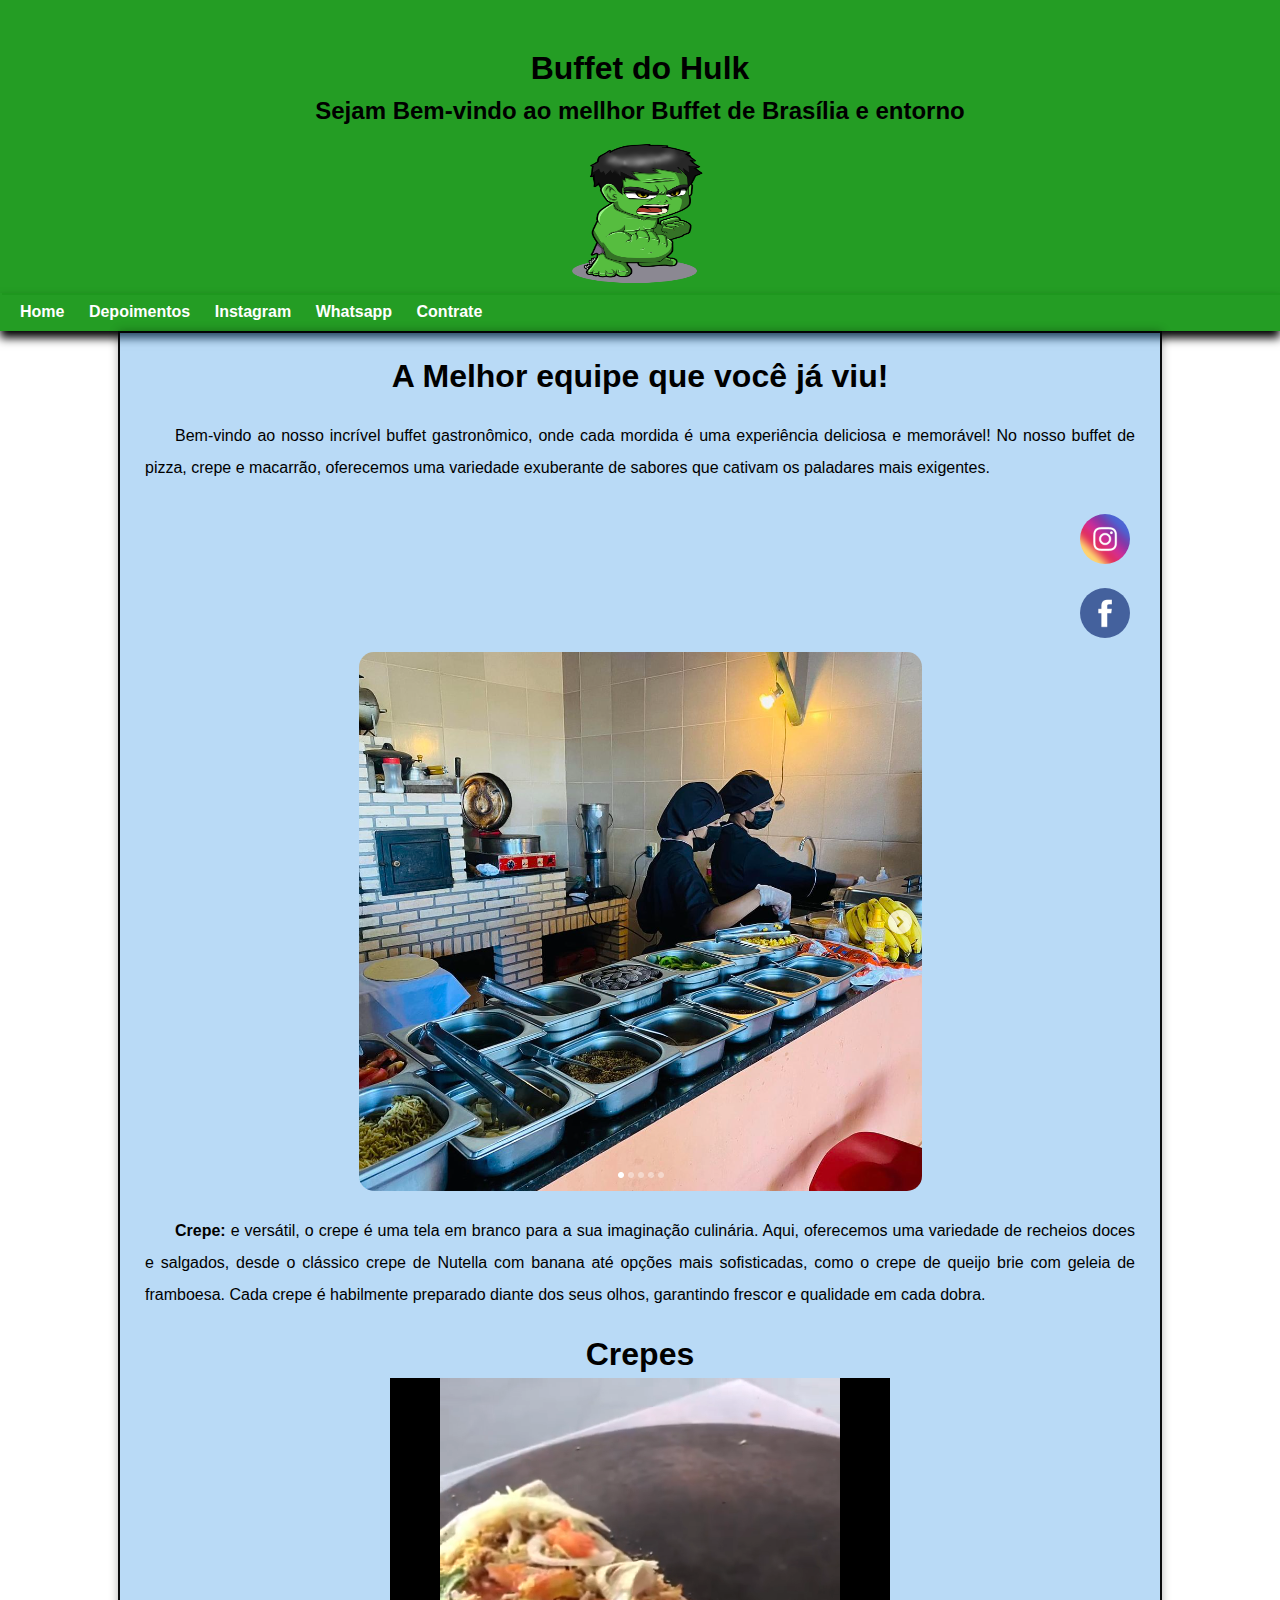
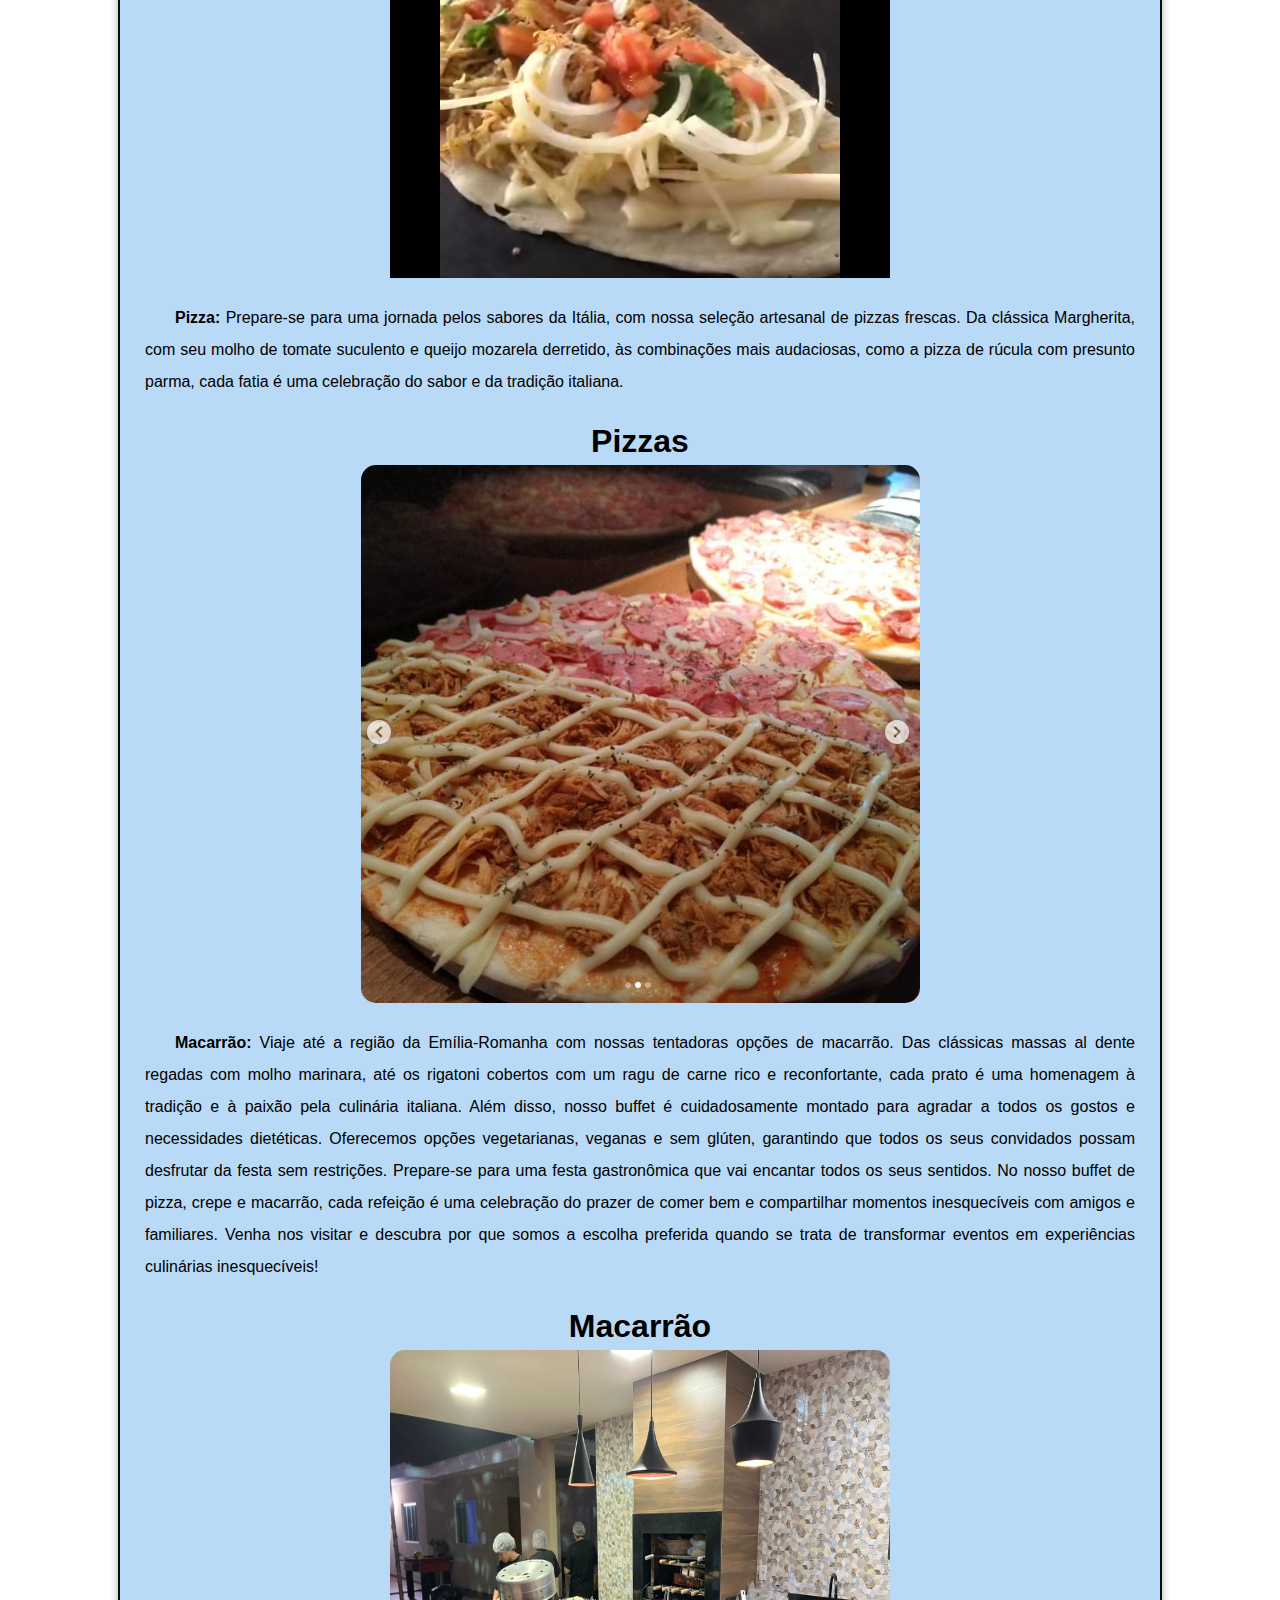
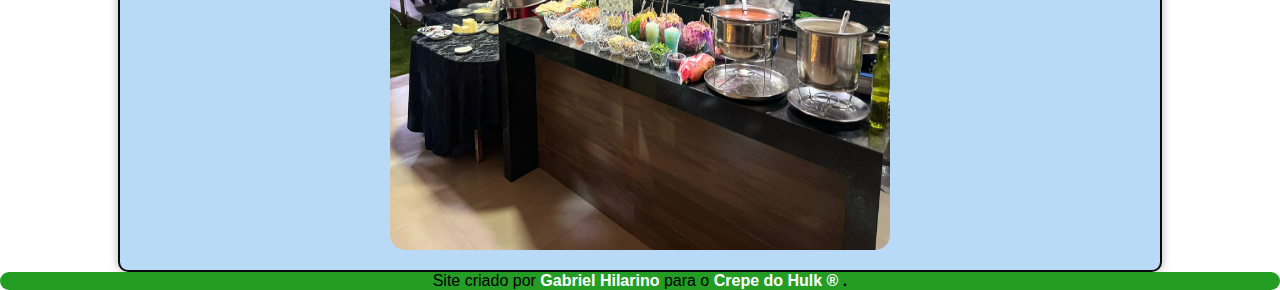
==== index.html @ 47b56201 "bora la" ====
<!DOCTYPE html>
<html lang="pt-br">
  <head>
    <meta charsert="UTF-8">
    <meta name="viewport" content="width=device-width,initial-scale=1.0">
    <link rel="stylesheet" href="style.css">
    <link rel="shortcut icon" href="imagens/favicon_io/favicon.ico" type="image/x-icon">
    <link rel="stylesheet" href="celular.css" media="screen and (orientation : portrait)">
    <title>Crepe do Hulk</title>
  </head>
  <header>
    <h1 id="buffet">Buffet do Hulk </h1>
    <h2>Sejam Bem-vindo ao mellhor Buffet de Brasília e entorno</h2>
    <br>

   <div class="hulkinho">
    <img src="imagens/hulkinho.png" alt="hulkinho" id="Hulk">
   </div>
   
  </header>
  <nav>
    <a href="index.html">Home</a>
    <a href="depoimentos.html">Depoimentos</a>
    <a href="https://www.instagram.com/crepedohulk?utm_source=ig_web_button_share_sheet&igsh=ZDNlZDc0MzIxNw==" target="_blank">Instagram</a>
    <a href="">Whatsapp</a>
    <a href="contrato.html">Contrate</a>
  </nav>
  <body>
    <main>

      
      <article>
        <h1 id="equipe">A Melhor equipe que você já viu!</h1>
        <p>Bem-vindo ao nosso incrível buffet gastronômico, onde cada mordida é uma experiência deliciosa e memorável! No nosso buffet de pizza, crepe e macarrão, oferecemos uma variedade exuberante de sabores que cativam os paladares mais exigentes.</p>

        <section id="redes-sociais">

          <a href="https://www.instagram.com/crepedohulk?utm_source=ig_web_button_share_sheet&igsh=ZDNlZDc0MzIxNw==" target="tela"><img src="imagens/logo-instagram.jpg"></a><br>
    
          <a href="https://www.facebook.com/profile.php?id=100002417385096&ref=xav_ig_profile_web" target="tela"><img src="imagens/logo-facebook.jpg"></a><br>
    
         </section>

        <div class="container">
          <img src="imagens/Captura de tela 2024-04-24 121944.png" alt="equipe">
        </div>
         
       
        <p><strong>Crepe:</strong> e versátil, o crepe é uma tela em branco para a sua imaginação culinária. Aqui, oferecemos uma variedade de recheios doces e salgados, desde o clássico crepe de Nutella com banana até opções mais sofisticadas, como o crepe de queijo brie com geleia de framboesa. Cada crepe é habilmente preparado diante dos seus olhos, garantindo frescor e qualidade em cada dobra.</p>
        <h1  id="crepe">Crepes</h1>

        
          <div class="video">
            
            <object width="500" height="500">
              <embed width="500" height="500" src="imagens/Snapinsta.app_video_GFQg_xCtZwR1o5ECALv3_j0mxRIMbkYLAAAF.mp4">
            </object>

            
            <p><strong>Pizza:</strong> Prepare-se para uma jornada pelos sabores da Itália, com nossa seleção artesanal de pizzas frescas. Da clássica Margherita, com seu molho de tomate suculento e queijo mozarela derretido, às combinações mais audaciosas, como a pizza de rúcula com presunto parma, cada fatia é uma celebração do sabor e da tradição italiana.</p>
            <h1 id="crepe">Pizzas</h1>

            <div class="pizzas">
              <img src="imagens/Captura de tela 2024-04-22 204821.png" alt="pizza">
            </div>

        
        <p><strong>Macarrão:</strong> Viaje até a região da Emília-Romanha com nossas tentadoras opções de macarrão. Das clássicas massas al dente regadas com molho marinara, até os rigatoni cobertos com um ragu de carne rico e reconfortante, cada prato é uma homenagem à tradição e à paixão pela culinária italiana.

          Além disso, nosso buffet é cuidadosamente montado para agradar a todos os gostos e necessidades dietéticas. Oferecemos opções vegetarianas, veganas e sem glúten, garantindo que todos os seus convidados possam desfrutar da festa sem restrições.
          
          Prepare-se para uma festa gastronômica que vai encantar todos os seus sentidos. No nosso buffet de pizza, crepe e macarrão, cada refeição é uma celebração do prazer de comer bem e compartilhar momentos inesquecíveis com amigos e familiares.
          
          Venha nos visitar e descubra por que somos a escolha preferida quando se trata de transformar eventos em experiências culinárias inesquecíveis!</p>
          <h1 id="crepe">Macarrão</h1>

          <div class="macarrao">
            <img src="imagens/WhatsApp Image 2024-04-24 at 15.37.51.jpeg" id="maca"  alt="mesa">
          </div>

          
          

      </article>
    </main>

    <footer>Site criado por <strong><a href="https://github.com/gabrielhilarino" target="_blank">Gabriel Hilarino</a></strong> para o <strong><a href="https://www.instagram.com/crepedohulk?utm_source=ig_web_button_share_sheet&igsh=ZDNlZDc0MzIxNw==" target="_blank">Crepe do Hulk ® </a>.</strong>
    </footer>

  </body>
</html>
---- style.css ----
@charset "UTF-8";

*{
margin: 0px;
padding: 0px;
font-family: Arial, Helvetica, sans-serif;
}
header{
    text-align: center;
    padding-top: 40px;
    min-height: 150px;
    background-color: rgba(28, 153, 28, 0.966);
    box-shadow: 2px 2px rgba(0, 0, 0, 0.699);
}
p{
    padding: 5px;
    text-align: justify;
    margin: 15px 0px ;
    text-align: justify;
    text-indent: 30px;
    line-height: 2em;
    font-size: 1em;
}
h1#equipe{
    text-align: center;
    padding: 5px;
}
main{
    padding: 20px;
    background-color: rgba(85, 166, 233, 0.411);
    border: 2px solid rgba(0, 0, 0, 0.945);
    box-shadow: 0px 0px 10px rgba(0, 0, 0, 0.308);
    max-width: 1000px;
    min-width: 300px;
    margin: auto;
    border-bottom-left-radius: 10px;
    border-bottom-right-radius:10px;
}
.container ,img{
     text-align: center;
     border-radius: 15px;
     
}
nav{
    background-color: rgba(28, 153, 28, 0.966) ;
    padding: 10px;
    box-shadow: 0px 7px 9px black;
}
nav > a{
    color: white;
    text-decoration: none;
    padding: 10px;
    font-weight: bold;
    border-radius: 5px;
   }
   nav > a:hover{
    background-color: black;
    color: red;
    transition-duration: 1s;
   }
   h1#crepe{
    text-align: center;
    padding: 5px;
   }
 .video , object{
    text-align: center;
   

 }
 h1#buffet{
    padding: 10px;
 }
 .macarrao ,img{
    text-align: center;
    
 }

 section#redes-sociais{
    text-align: right;
}
section#redes-sociais img:hover{
    border: 2px solid rgba(226, 14, 14, 0.575);
    transform: translate(-3px , -3px);
}
section#redes-sociais img{
    width: 50px;
    margin: 10px;
    border-radius: 50%;
    box-shadow: 2px , 2px, 5px, solid rgba(0, 0, 0, 0.555);
    box-sizing: border-box;
}
footer{

    color:black;
    background-color:rgba(28, 153, 28, 0.966);
    text-align: center;
    border-radius: 15px;

}
footer a{
    text-decoration: none;
    color: white;
}
.hulkinho,img#Hulk{
    width: 150px;
    height: 150px;
    display: block;
    margin: 0px auto;
}
.macarrao ,img#maca{
    height: 500px;
    width: 500px;
    display: block;
    margin: 0px auto;
    
   
}
.Elton img#eltinho{
    display: block;
    margin: 0px auto;

}
.video2{
    
    height: 500px;
    width: 500px;
    display: block;
    margin: 0px auto;
    border-radius: 15px;
   

}
h2#local{
    text-align: center;
}
---- celular.css ----
@charset "UTF-8";

    img {
        width: 300px;
        height: 500px;
    }
    .macarrao ,img#maca{
        display: block;
        margin: 0px auto;
        width: 300px;
        height: 500px;
    }
    section#redes-sociais{
        text-align: right;
    }
    section#redes-sociais img:hover{
        border: 2px solid rgba(226, 14, 14, 0.575);
        transform: translate(-3px , -3px);
    }
    section#redes-sociais img{
        width: 50px;
        height: 90px;
        margin: 10px;
        border-radius: 50%;
        box-shadow: 2px , 2px, 5px, solid rgba(0, 0, 0, 0.555);
        box-sizing: border-box;
    }
    .video,object,embed{
        
        width: 300px;
        height: 400px;
       
    
     }
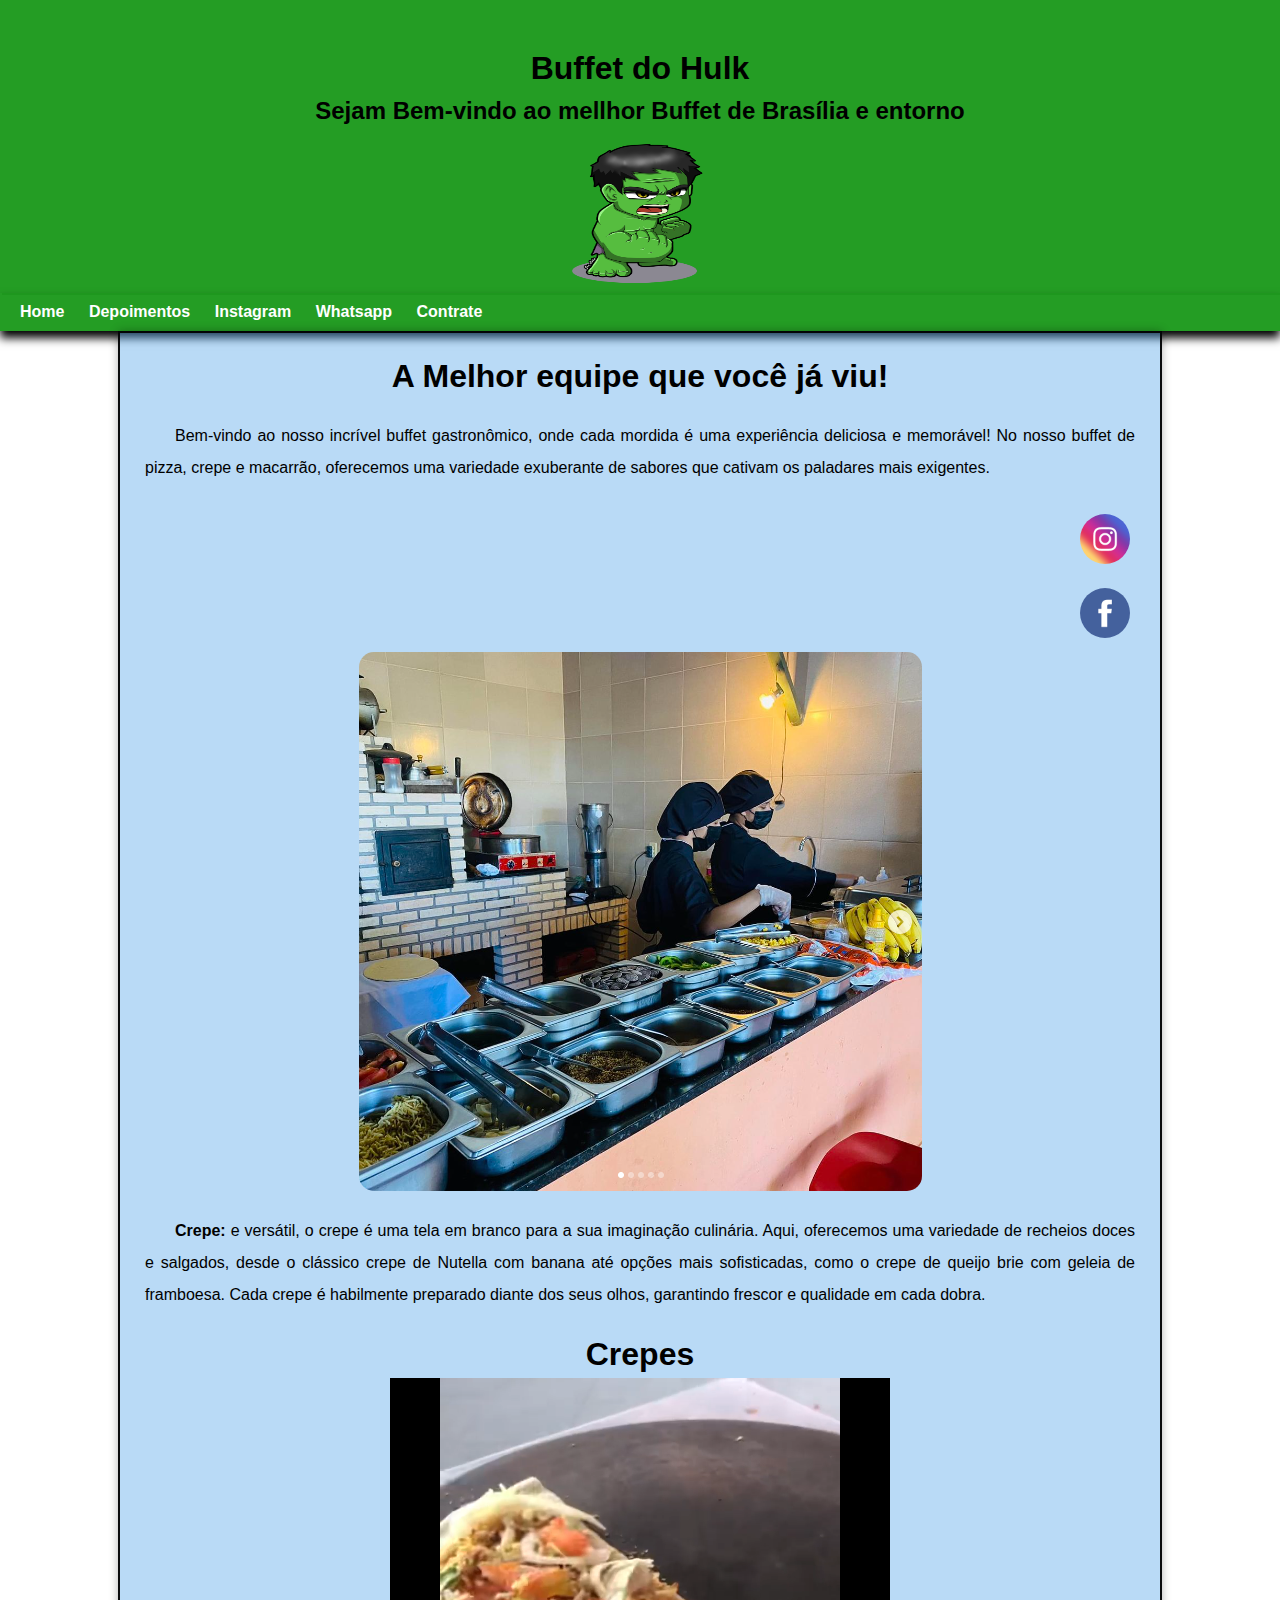
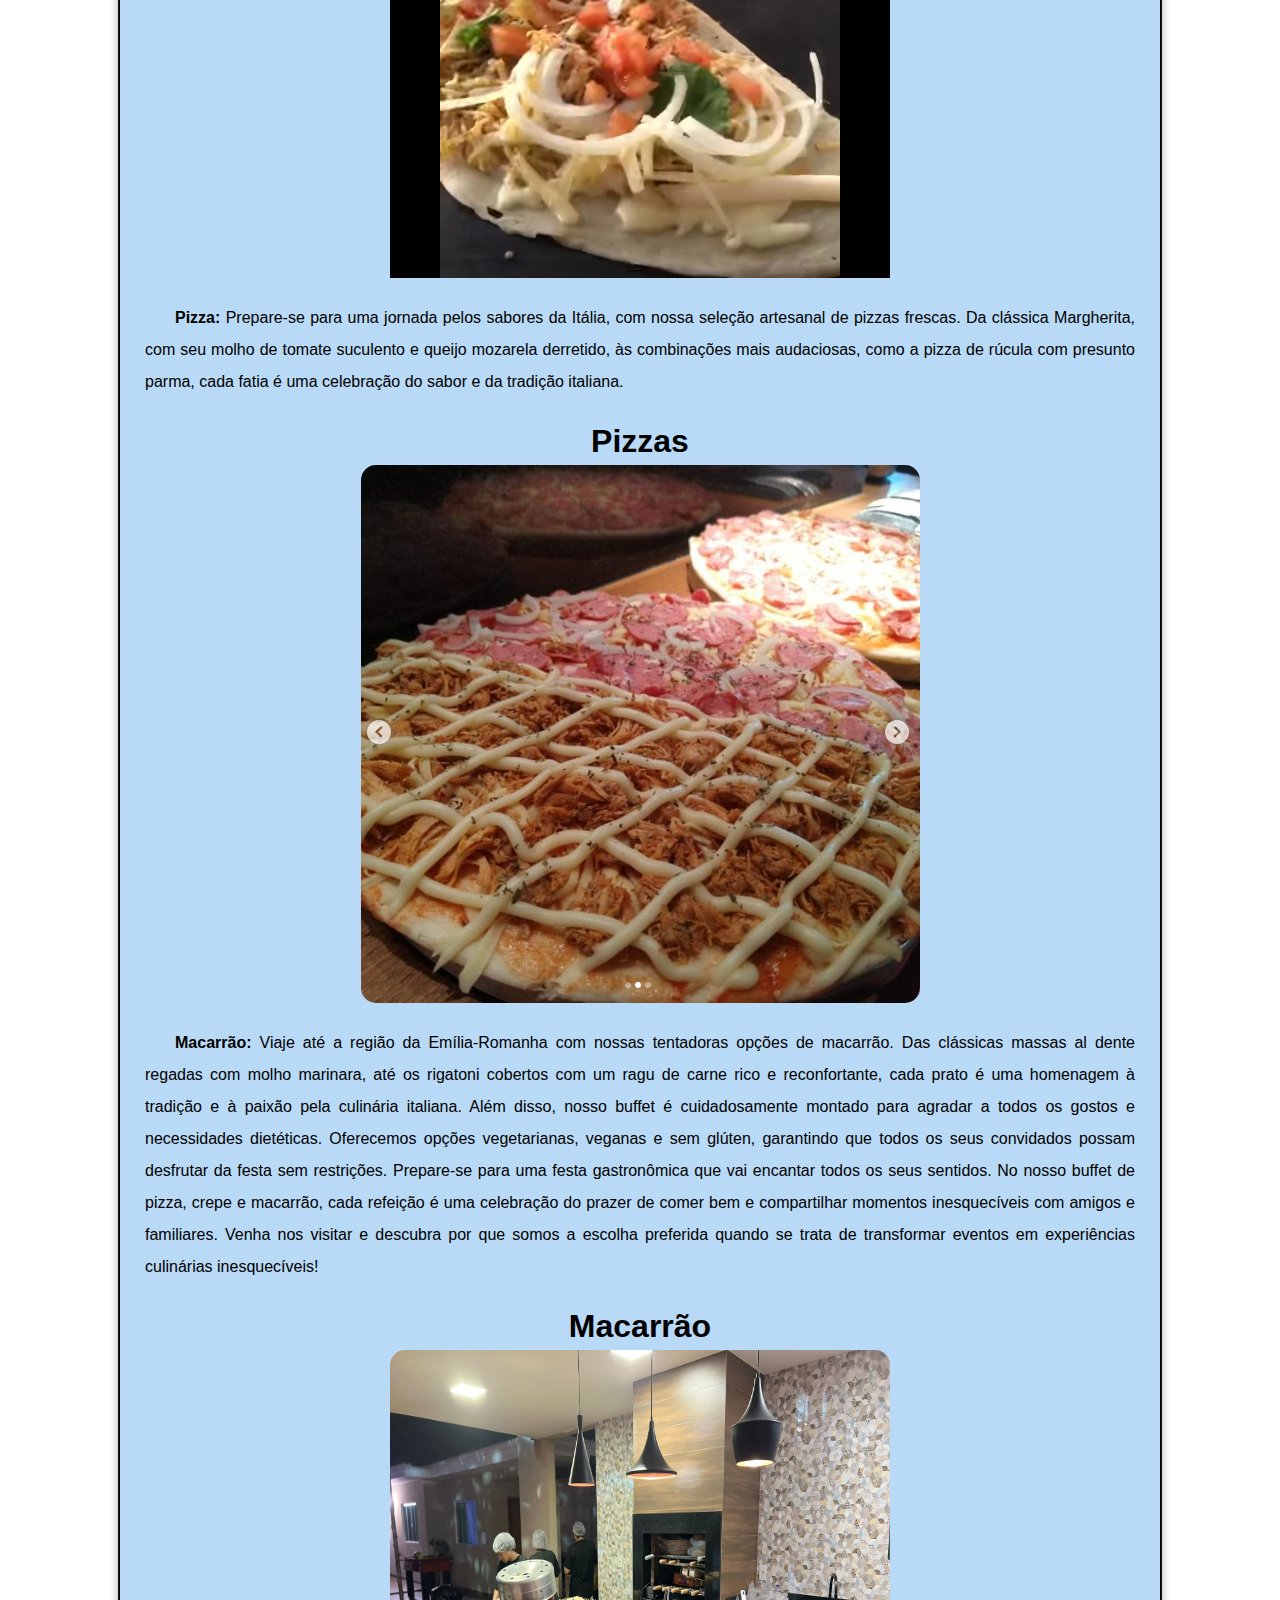
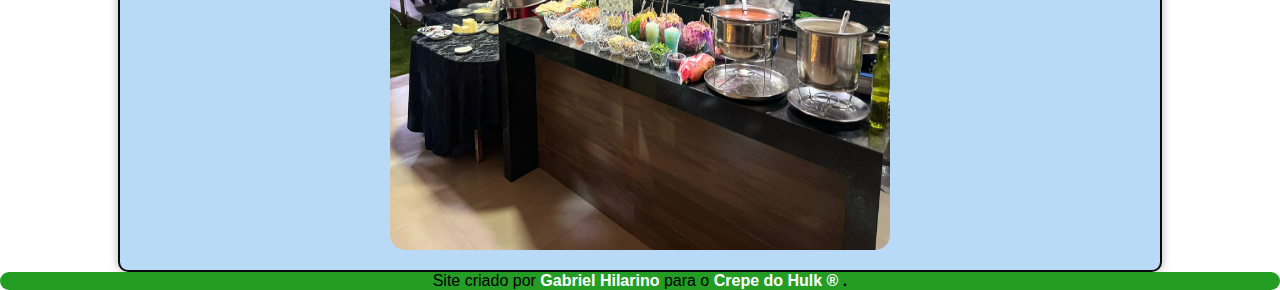
==== commit dfe030e8: "Testando" ====
--- a/index.html
+++ b/index.html
@@ -5,7 +5,7 @@
     <meta name="viewport" content="width=device-width,initial-scale=1.0">
     <link rel="stylesheet" href="style.css">
     <link rel="shortcut icon" href="imagens/favicon_io/favicon.ico" type="image/x-icon">
-    <link rel="stylesheet" href="celular.css" media="screen and (orientation : portrait)">
+    
     <title>Crepe do Hulk</title>
   </head>
   <header>
--- a/style.css
+++ b/style.css
@@ -133,3 +133,50 @@
 h2#local{
     text-align: center;
 }
+
+/* Tela para Celular*/
+@media screen and (max-width: 575px) {
+
+
+    *{
+        margin: 0px;
+        padding: 0px;
+        width: 100%;
+    }
+
+    header{
+        width: 100%;
+    }
+
+  main{
+    max-width: 460px;
+    min-width: 300px;
+    padding: 8px;
+    display: block;
+    margin: auto;
+  
+  }
+   
+    .macarrao ,img#maca{
+        height: 500px;
+        width: 465px;
+        display: block;
+        margin: 0px auto;
+        
+       
+    }
+    .video2{
+    
+        height: 500px;
+        width: 100%;
+        display: block;
+        margin: 0px auto;
+        border-radius: 15px;
+       
+    
+    }
+    #icadastro{
+        display: block;
+        margin: auto;
+    }
+}
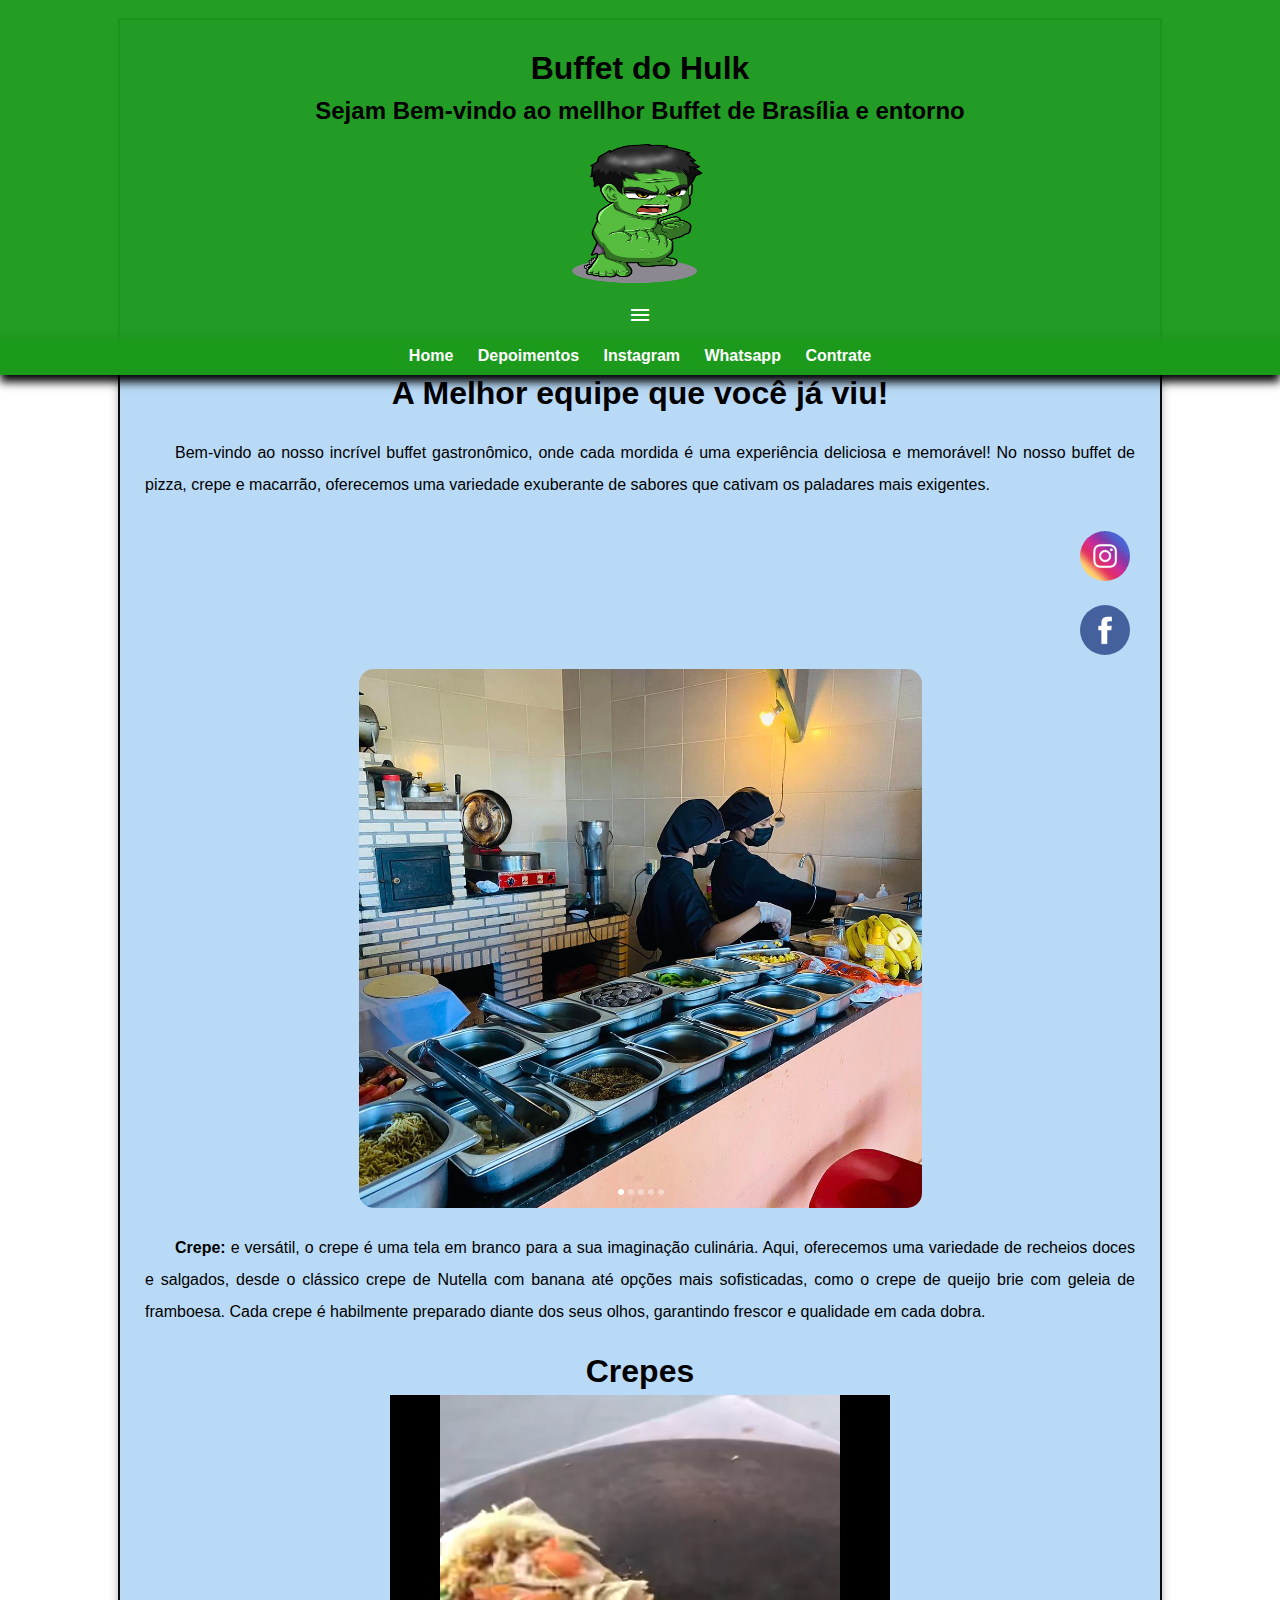
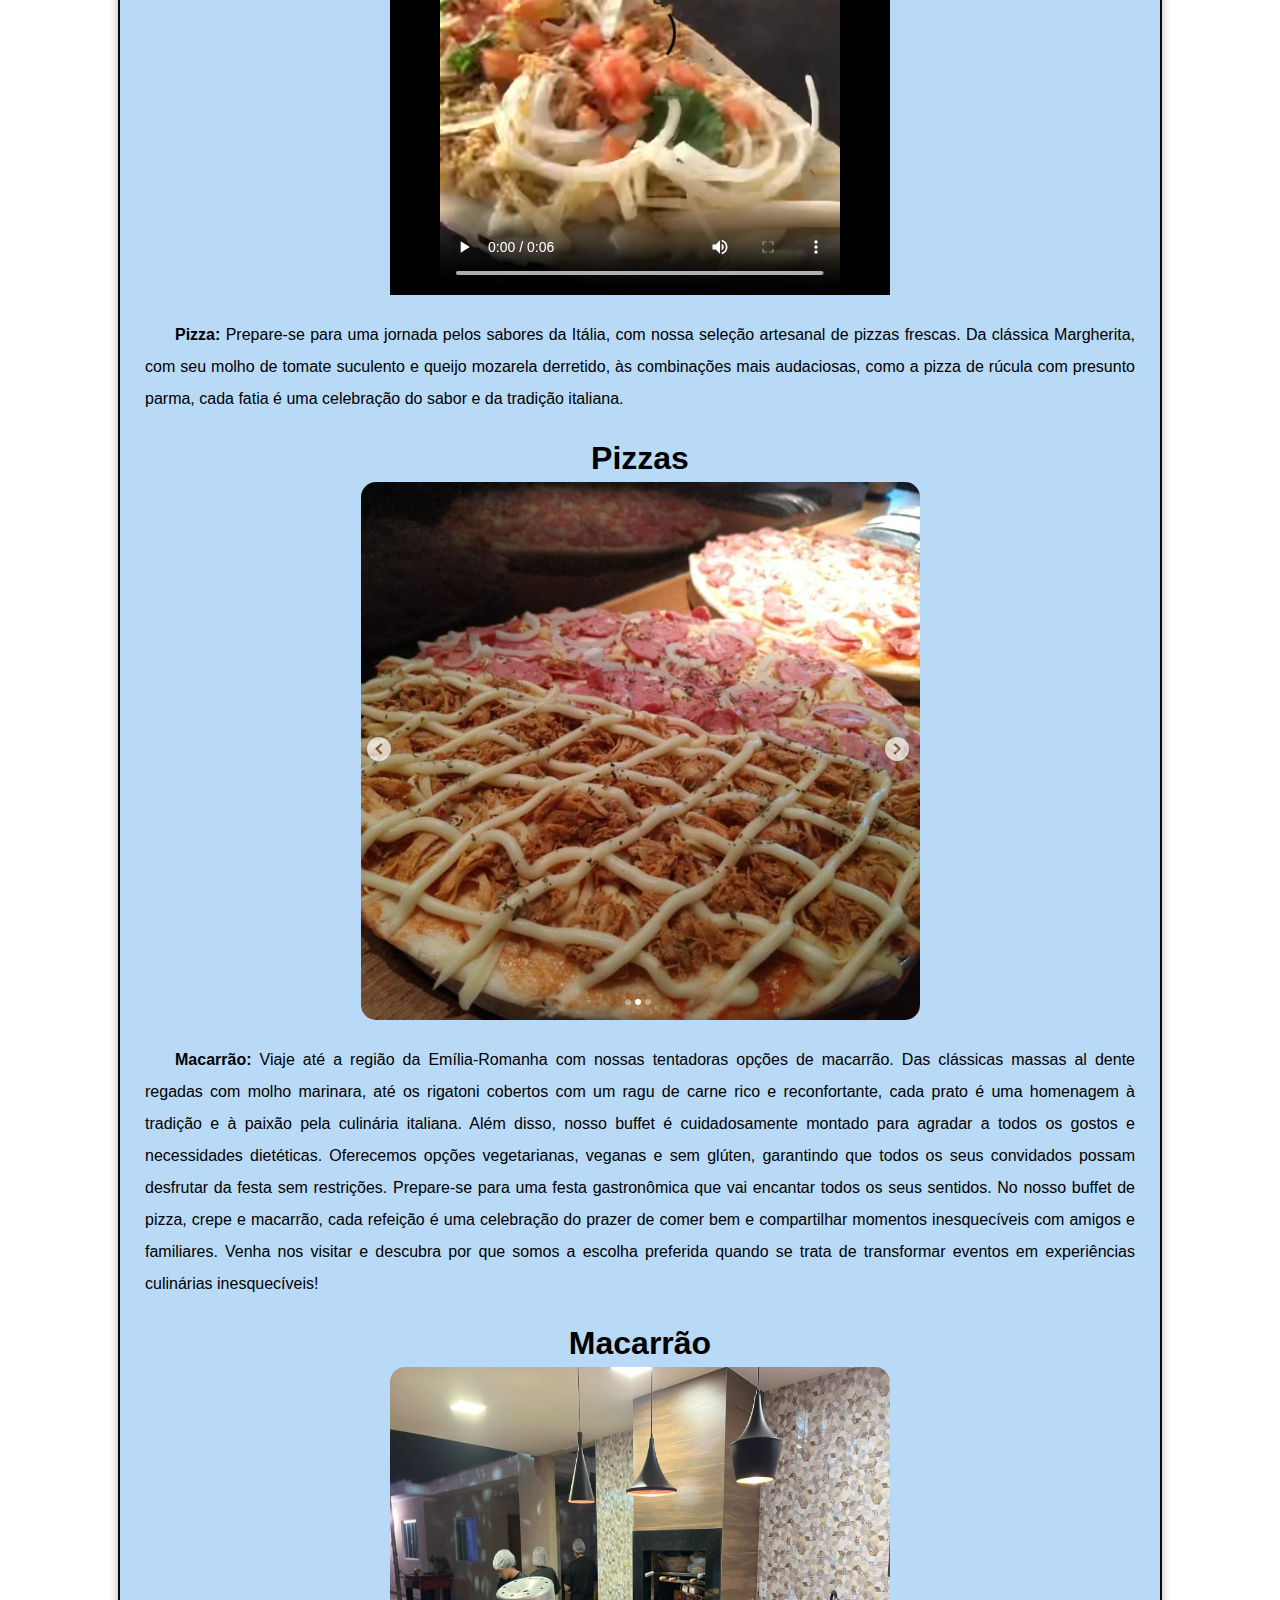
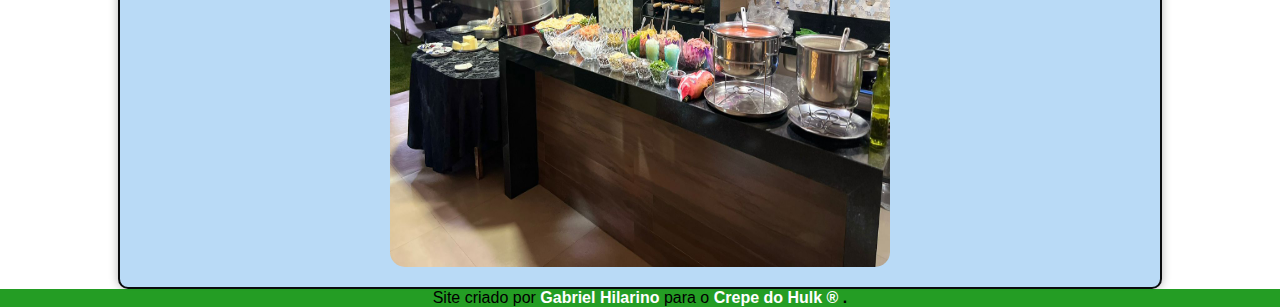
==== commit f68dc0d6: "menu" ====
--- a/index.html
+++ b/index.html
@@ -7,6 +7,7 @@
     <link rel="shortcut icon" href="imagens/favicon_io/favicon.ico" type="image/x-icon">
     
     <title>Crepe do Hulk</title>
+    <link rel="stylesheet" href="https://fonts.googleapis.com/css2?family=Material+Symbols+Outlined:opsz,wght,FILL,GRAD@20..48,100..700,0..1,-50..200" />
   </head>
   <header>
     <h1 id="buffet">Buffet do Hulk </h1>
@@ -16,8 +17,12 @@
    <div class="hulkinho">
     <img src="imagens/hulkinho.png" alt="hulkinho" id="Hulk">
    </div>
-   
-  </header>
+
+   <span class="material-symbols-outlined" id="iburguer" onclick="clickMenu()">
+    menu
+    </span>
+
+<menu id="itens">
   <nav>
     <a href="index.html">Home</a>
     <a href="depoimentos.html">Depoimentos</a>
@@ -25,6 +30,12 @@
     <a href="">Whatsapp</a>
     <a href="contrato.html">Contrate</a>
   </nav>
+</menu>
+   
+  </header>
+  <br>
+  
+  
   <body>
     <main>
 
@@ -86,6 +97,14 @@
 
     <footer>Site criado por <strong><a href="https://github.com/gabrielhilarino" target="_blank">Gabriel Hilarino</a></strong> para o <strong><a href="https://www.instagram.com/crepedohulk?utm_source=ig_web_button_share_sheet&igsh=ZDNlZDc0MzIxNw==" target="_blank">Crepe do Hulk ® </a>.</strong>
     </footer>
-
+<script>
+    function clickMenu(){
+      if(itens.style.display == 'block'){
+        itens.style.display = 'none'
+      }else{
+        itens.style.display = 'block'
+      }
+    }
+</script>
   </body>
 </html>--- a/style.css
+++ b/style.css
@@ -5,12 +5,23 @@
 padding: 0px;
 font-family: Arial, Helvetica, sans-serif;
 }
+span#iburguer{
+    color: white;
+    padding: 10px;
+}
+span#iburguer:hover{
+    background-color: black;
+    color: red;
+    
+}
 header{
+    width: 100%;
+    float: left;
     text-align: center;
     padding-top: 40px;
     min-height: 150px;
     background-color: rgba(28, 153, 28, 0.966);
-    box-shadow: 2px 2px rgba(0, 0, 0, 0.699);
+    
 }
 p{
     padding: 5px;
@@ -24,6 +35,7 @@
 h1#equipe{
     text-align: center;
     padding: 5px;
+    padding-top: 5px;
 }
 main{
     padding: 20px;
@@ -94,7 +106,7 @@
     color:black;
     background-color:rgba(28, 153, 28, 0.966);
     text-align: center;
-    border-radius: 15px;
+    
 
 }
 footer a{
@@ -134,49 +146,55 @@
     text-align: center;
 }
 
-/* Tela para Celular*/
-@media screen and (max-width: 575px) {
-
-
-    *{
-        margin: 0px;
-        padding: 0px;
-        width: 100%;
-    }
-
-    header{
-        width: 100%;
-    }
-
-  main{
-    max-width: 460px;
-    min-width: 300px;
-    padding: 8px;
-    display: block;
-    margin: auto;
-  
-  }
-   
-    .macarrao ,img#maca{
-        height: 500px;
-        width: 465px;
-        display: block;
-        margin: 0px auto;
-        
+/* Para Celulares */
+
+   @media screen and (min-width: 300px) and (max-width: 600px) {
+
+        *{
+            width: 100%;
+        }
        
-    }
-    .video2{
-    
-        height: 500px;
-        width: 100%;
-        display: block;
-        margin: 0px auto;
-        border-radius: 15px;
-       
-    
-    }
-    #icadastro{
+    
+      main{
+        max-width: 390px;
+        padding: 8px;
         display: block;
         margin: auto;
-    }
-}
+      
+      }
+       
+        .macarrao ,img#maca{
+            width: 100%;
+            display: block;
+            margin: 0px auto;
+            
+           
+        }
+        .video2{
+        
+            height: 500px;
+            width: 100%;
+            display: block;
+            margin: 0px auto;
+            border-radius: 15px;
+           
+        
+        }
+        #icadastro{
+            display: block;
+            margin: auto;
+        }
+        section#redes-sociais img{
+    
+            margin: 20px;
+            margin-right: 10px;
+           
+        }
+        html,body,main{
+            width: 100%;
+            display: block;
+            margin: auto;
+            text-align: center;
+        }
+       
+    } 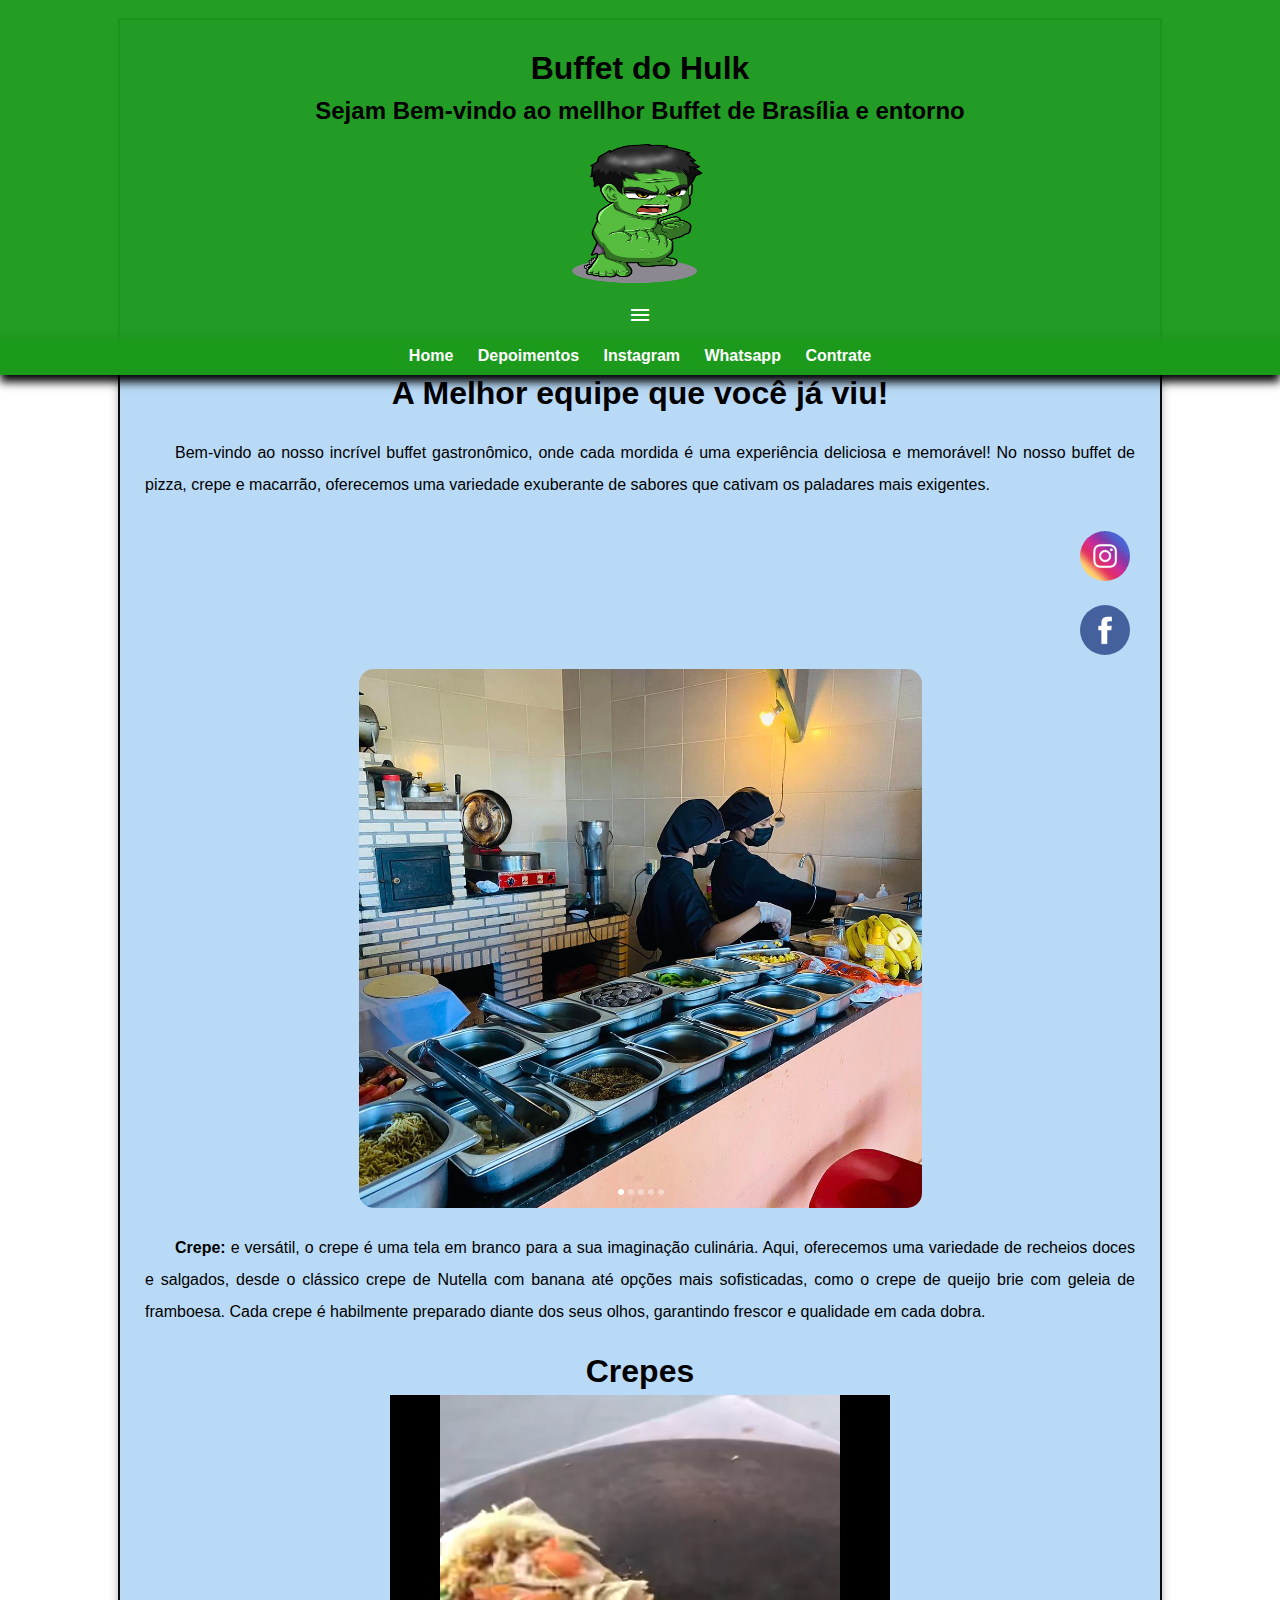
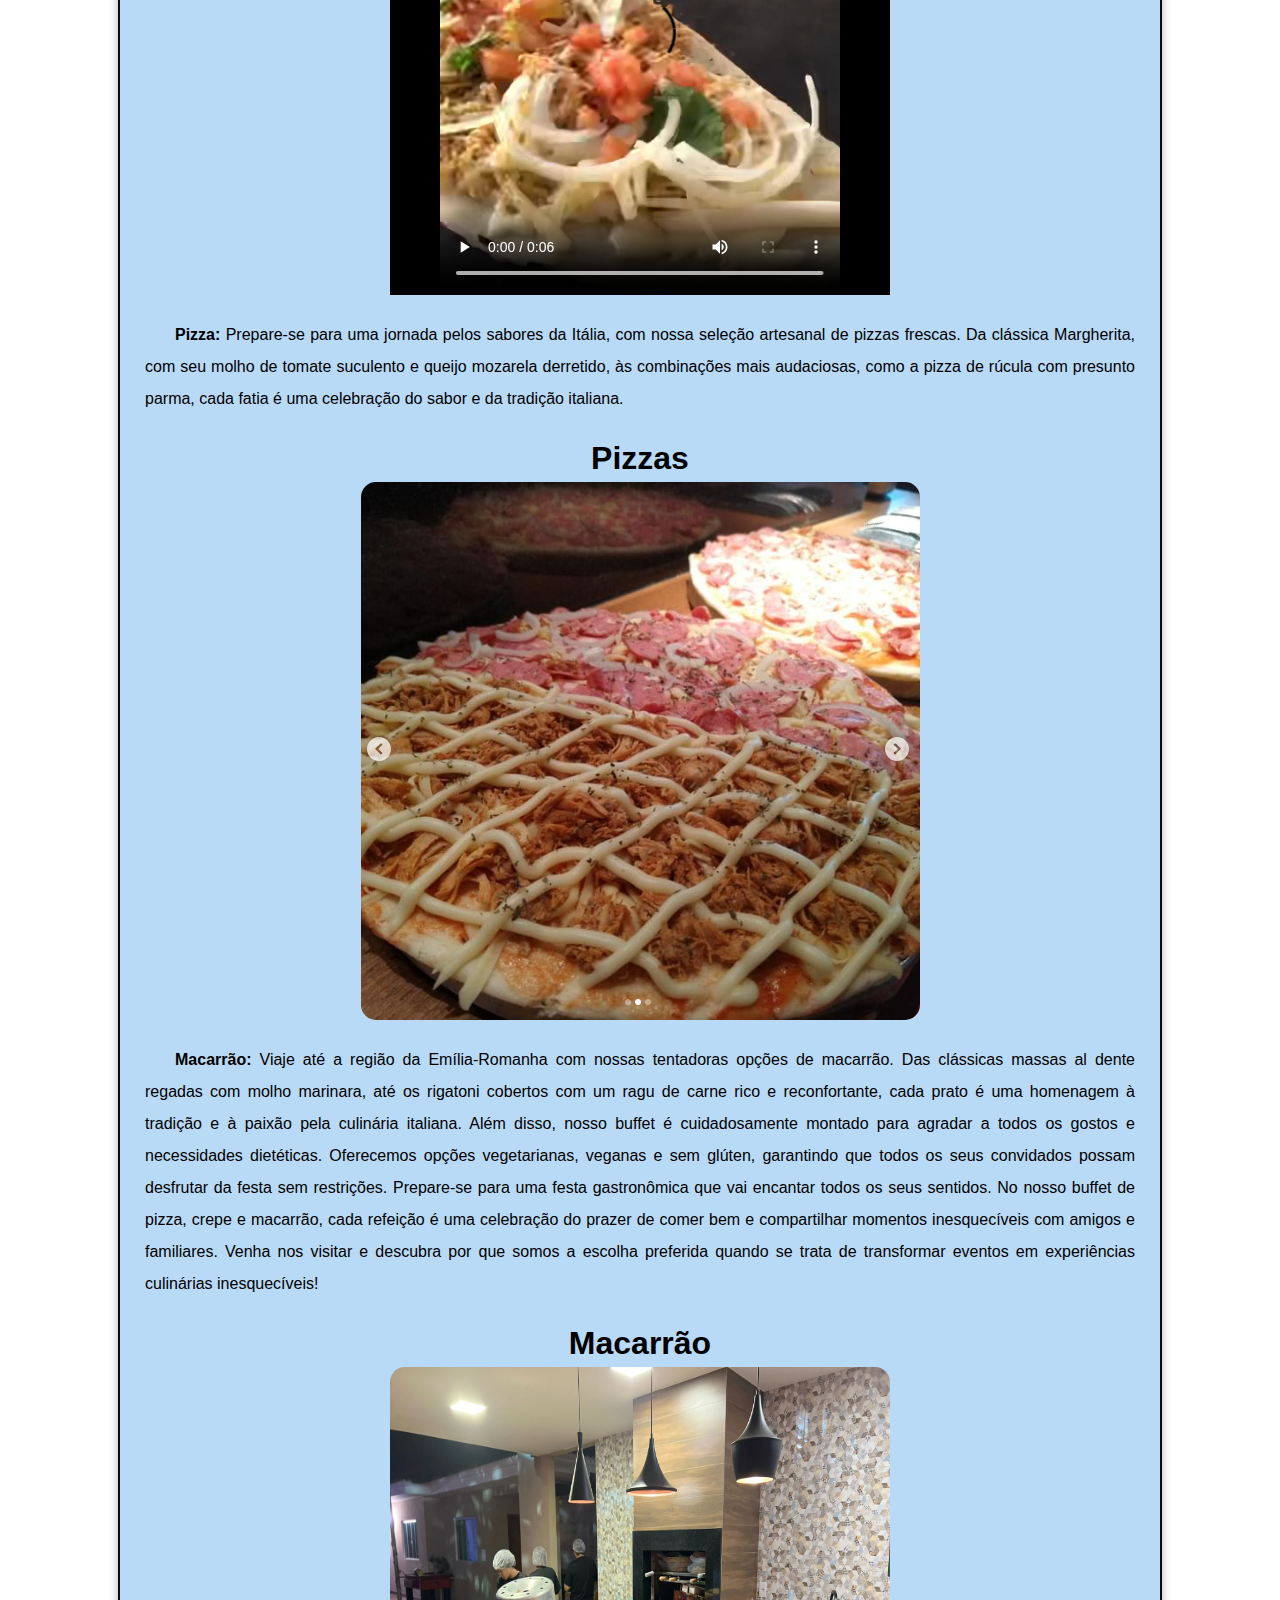
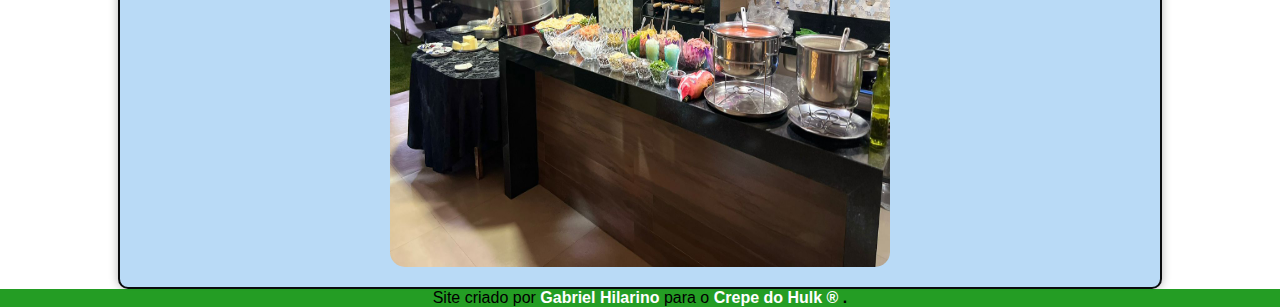
==== commit 2befc42f: "Vamos pra cima" ====
--- a/index.html
+++ b/index.html
@@ -40,7 +40,7 @@
     <main>
 
       
-      <article>
+      <article >
         <h1 id="equipe">A Melhor equipe que você já viu!</h1>
         <p>Bem-vindo ao nosso incrível buffet gastronômico, onde cada mordida é uma experiência deliciosa e memorável! No nosso buffet de pizza, crepe e macarrão, oferecemos uma variedade exuberante de sabores que cativam os paladares mais exigentes.</p>
 
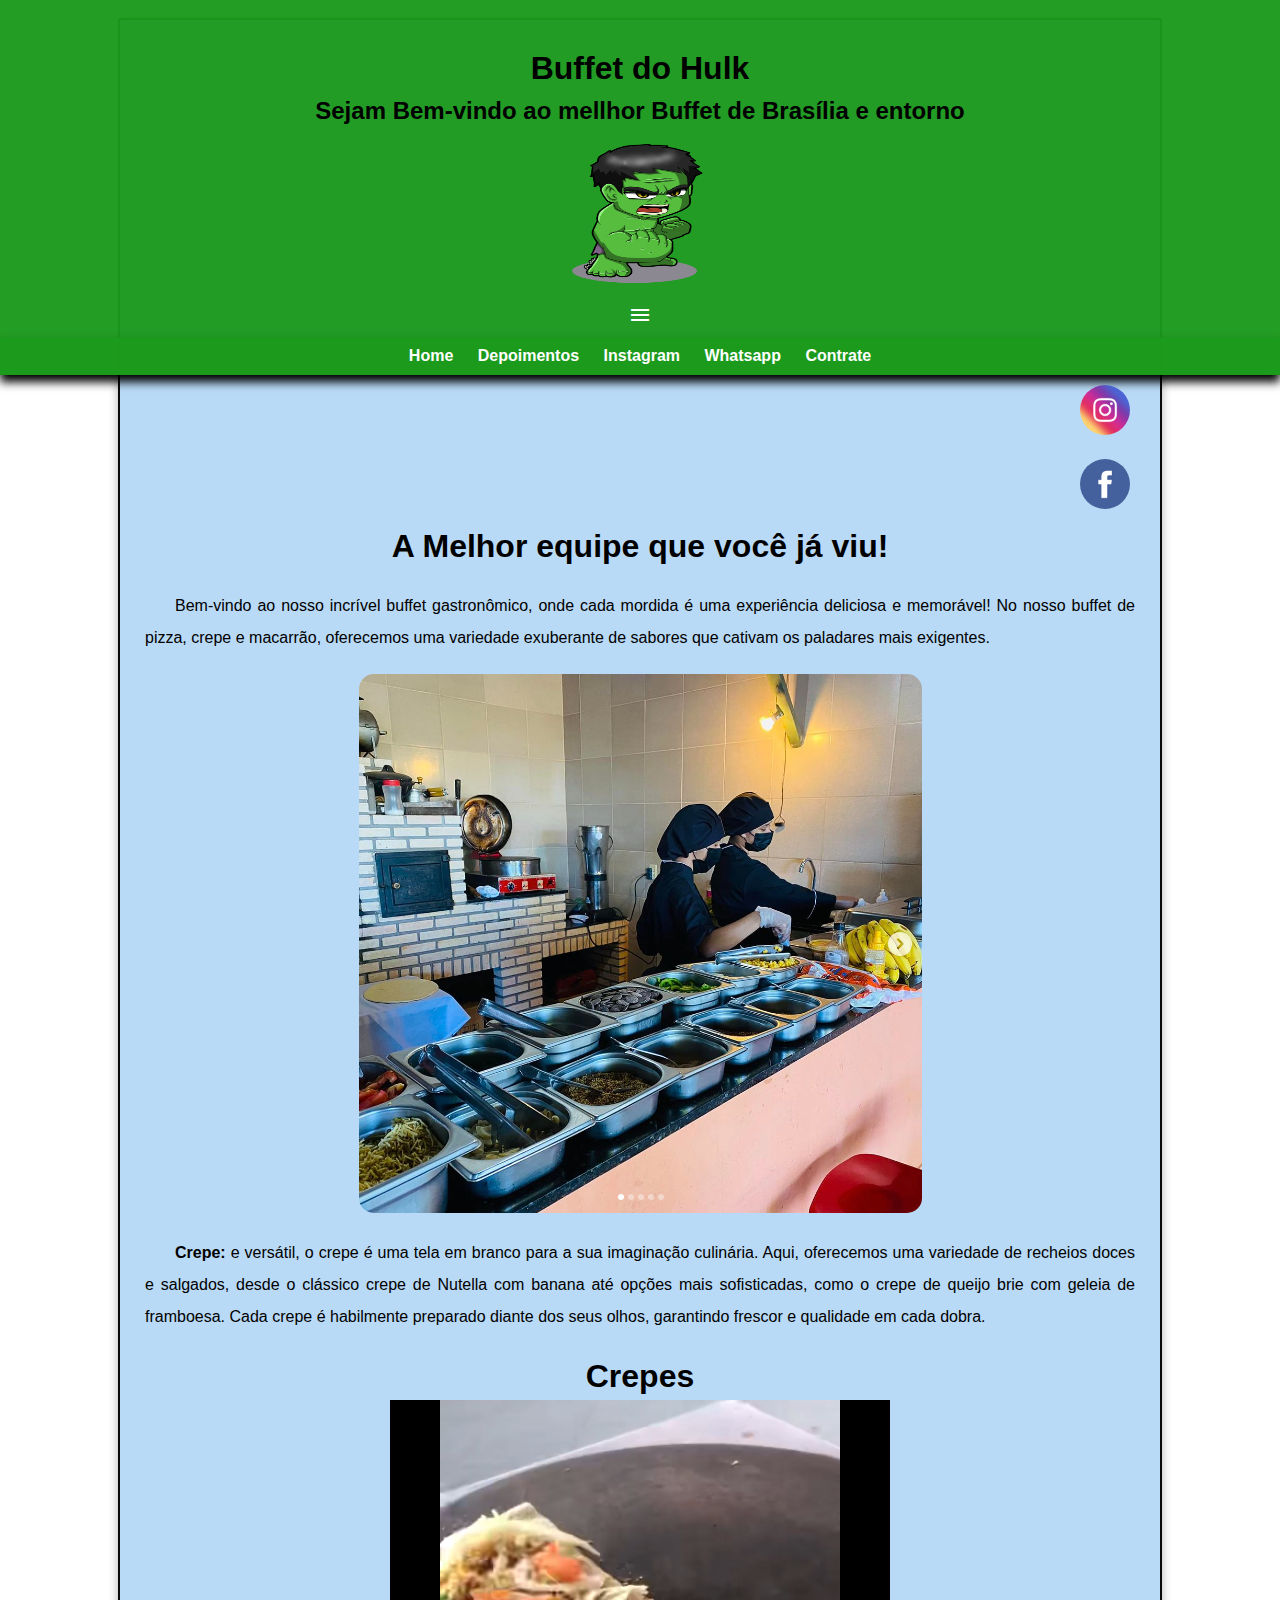
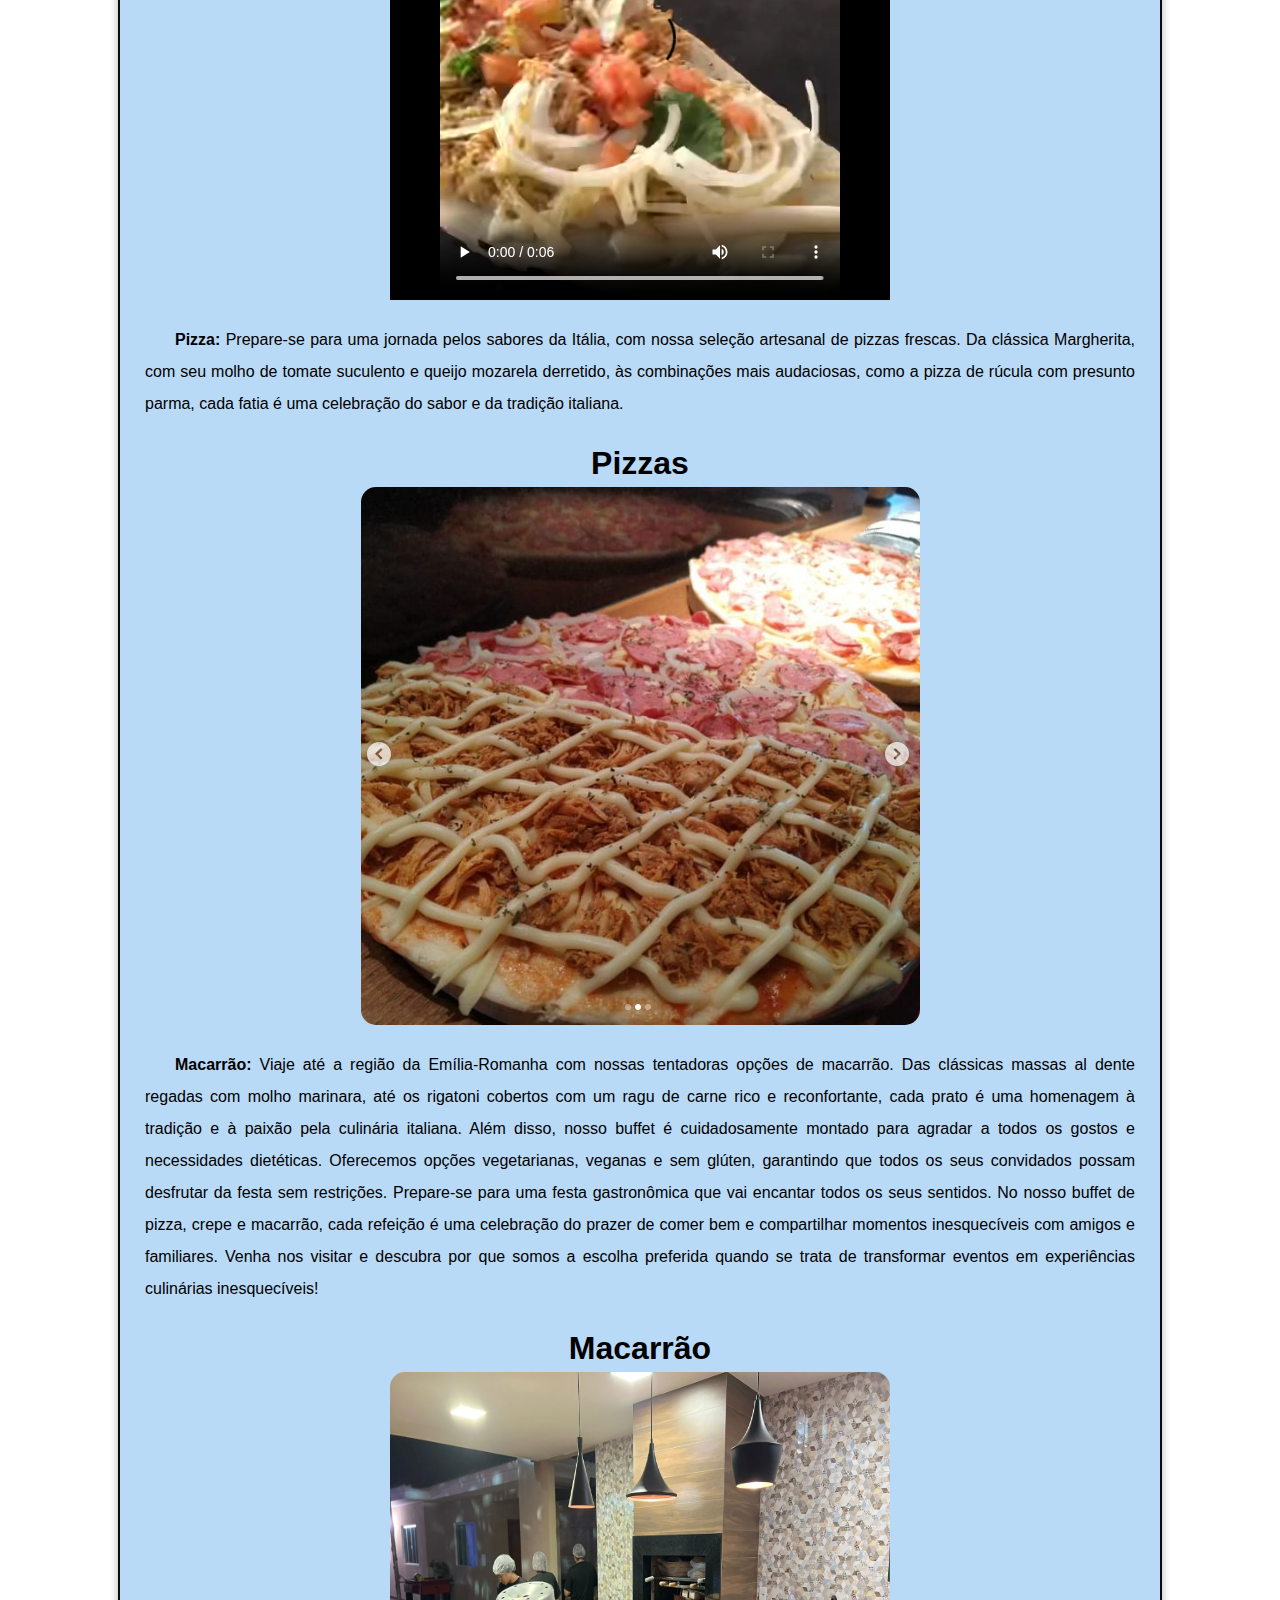
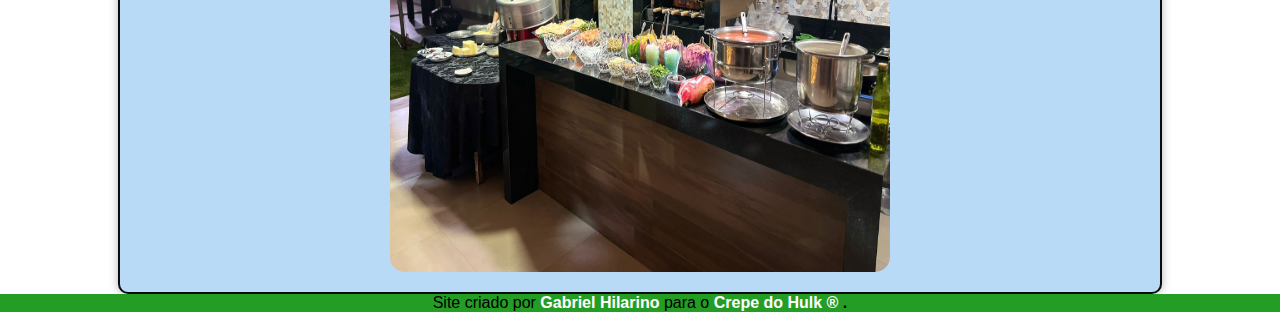
==== commit e7bfd2bf: "tey" ====
--- a/index.html
+++ b/index.html
@@ -38,19 +38,21 @@
   
   <body>
     <main>
+      
+      <section id="redes-sociais">
+
+        <a href="https://www.instagram.com/crepedohulk?utm_source=ig_web_button_share_sheet&igsh=ZDNlZDc0MzIxNw==" target="tela"><img src="imagens/logo-instagram.jpg"></a><br>
+  
+        <a href="https://www.facebook.com/profile.php?id=100002417385096&ref=xav_ig_profile_web" target="tela"><img src="imagens/logo-facebook.jpg"></a><br>
+  
+       </section>
 
       
-      <article >
+      
         <h1 id="equipe">A Melhor equipe que você já viu!</h1>
         <p>Bem-vindo ao nosso incrível buffet gastronômico, onde cada mordida é uma experiência deliciosa e memorável! No nosso buffet de pizza, crepe e macarrão, oferecemos uma variedade exuberante de sabores que cativam os paladares mais exigentes.</p>
 
-        <section id="redes-sociais">
-
-          <a href="https://www.instagram.com/crepedohulk?utm_source=ig_web_button_share_sheet&igsh=ZDNlZDc0MzIxNw==" target="tela"><img src="imagens/logo-instagram.jpg"></a><br>
-    
-          <a href="https://www.facebook.com/profile.php?id=100002417385096&ref=xav_ig_profile_web" target="tela"><img src="imagens/logo-facebook.jpg"></a><br>
-    
-         </section>
+        
 
         <div class="container">
           <img src="imagens/Captura de tela 2024-04-24 121944.png" alt="equipe">
@@ -92,7 +94,7 @@
           
           
 
-      </article>
+      
     </main>
 
     <footer>Site criado por <strong><a href="https://github.com/gabrielhilarino" target="_blank">Gabriel Hilarino</a></strong> para o <strong><a href="https://www.instagram.com/crepedohulk?utm_source=ig_web_button_share_sheet&igsh=ZDNlZDc0MzIxNw==" target="_blank">Crepe do Hulk ® </a>.</strong>
--- a/style.css
+++ b/style.css
@@ -32,6 +32,7 @@
     line-height: 2em;
     font-size: 1em;
 }
+
 h1#equipe{
     text-align: center;
     padding: 5px;
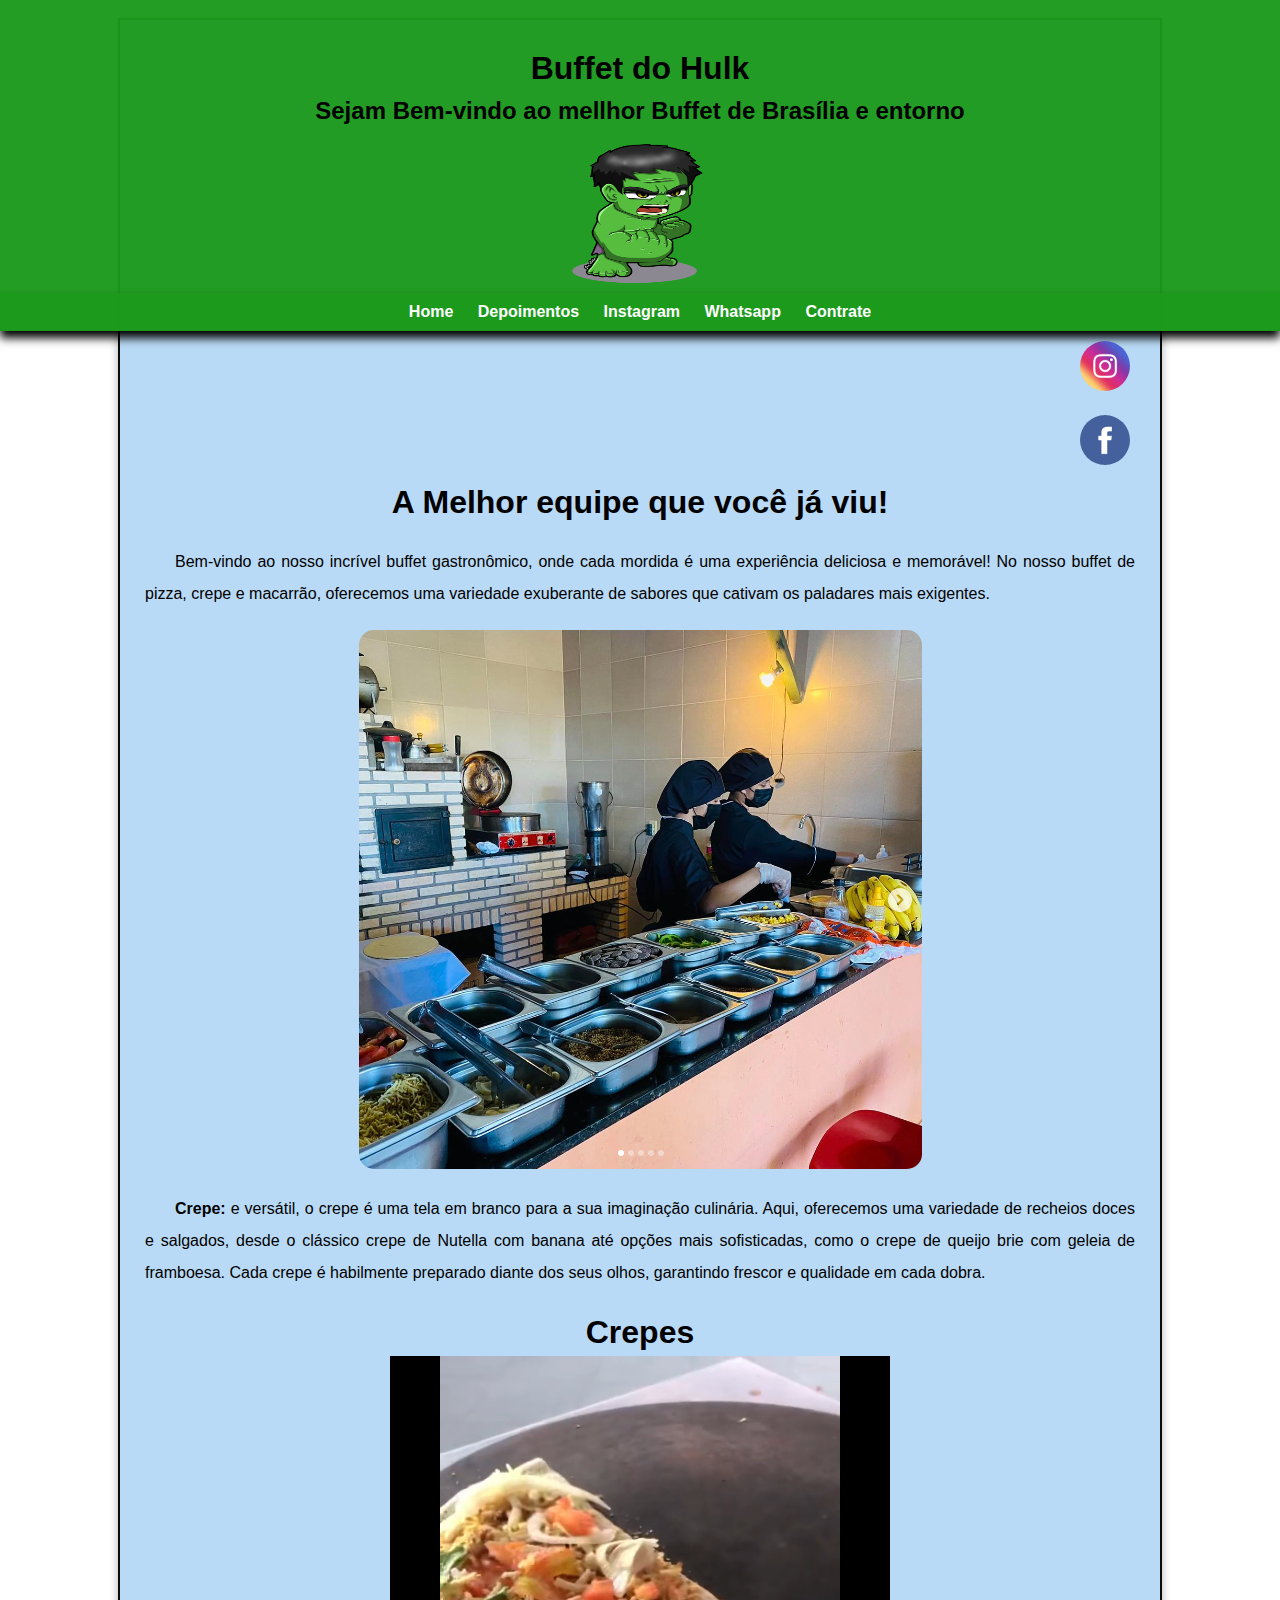
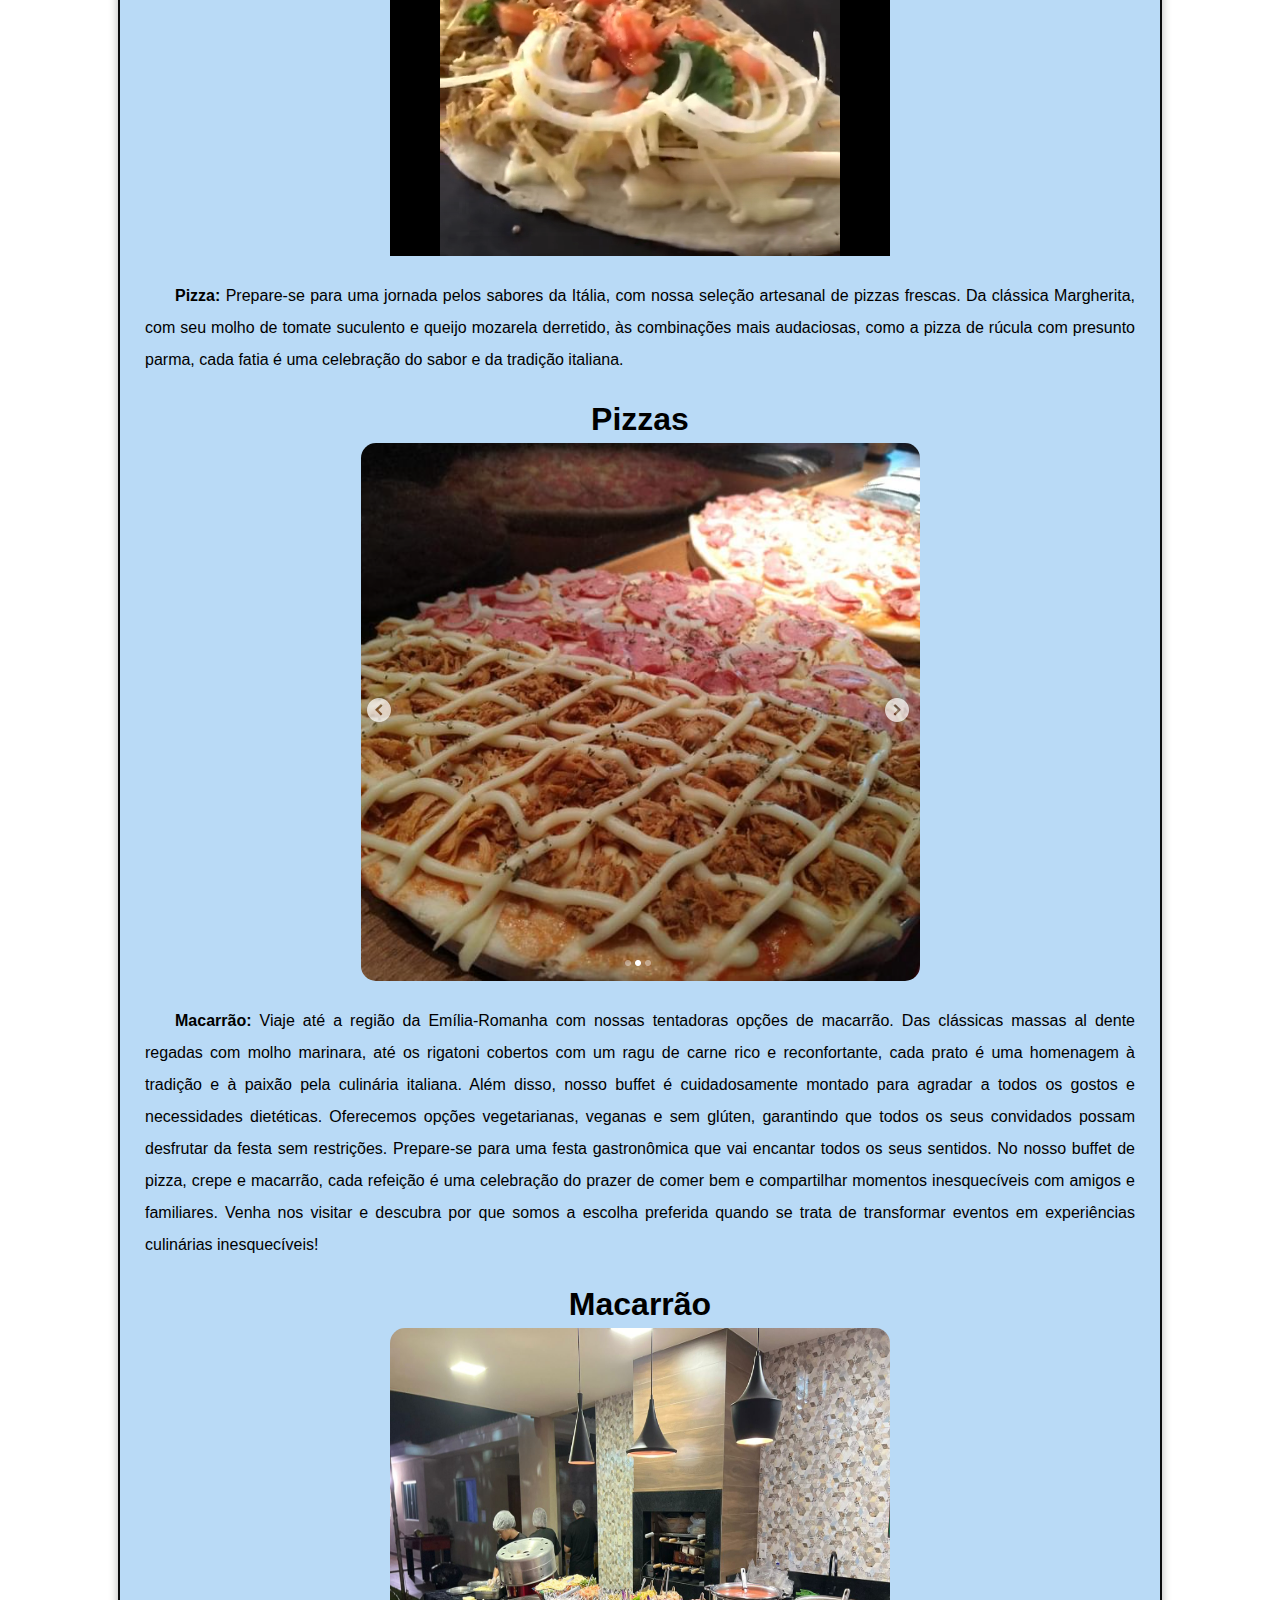
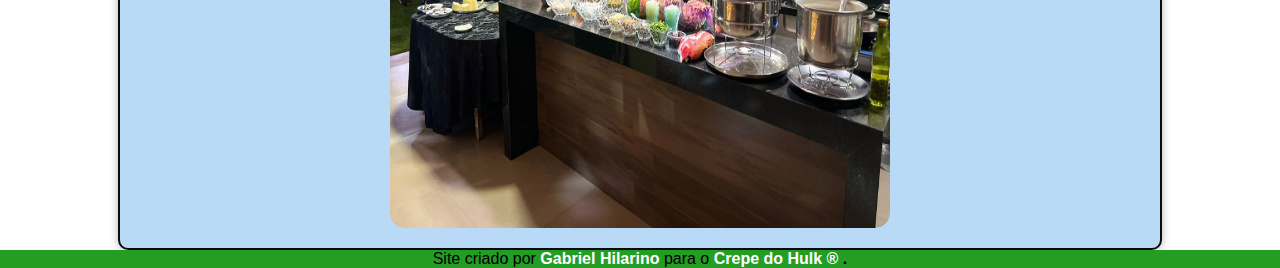
==== commit 76f541c5: "menu" ====
--- a/index.html
+++ b/index.html
@@ -36,7 +36,7 @@
   <br>
   
   
-  <body>
+  <body onresize="mudouTamanho()">
     <main>
       
       <section id="redes-sociais">
@@ -100,7 +100,16 @@
     <footer>Site criado por <strong><a href="https://github.com/gabrielhilarino" target="_blank">Gabriel Hilarino</a></strong> para o <strong><a href="https://www.instagram.com/crepedohulk?utm_source=ig_web_button_share_sheet&igsh=ZDNlZDc0MzIxNw==" target="_blank">Crepe do Hulk ® </a>.</strong>
     </footer>
 <script>
-    function clickMenu(){
+  function mudouTamanho(){
+    if(window.innerWidth >= 768){
+      itens.style.display = 'block'
+    }else{
+      itens.style.display = 'none'
+    }
+
+  }
+    
+  function clickMenu(){
       if(itens.style.display == 'block'){
         itens.style.display = 'none'
       }else{
--- a/style.css
+++ b/style.css
@@ -198,4 +198,12 @@
             text-align: center;
         }
        
-    } +    } 
+    /* tirando o menu para pc*/
+    
+    @media screen and (min-width: 768px) {
+
+        #iburguer{
+            display: none;
+        }
+    }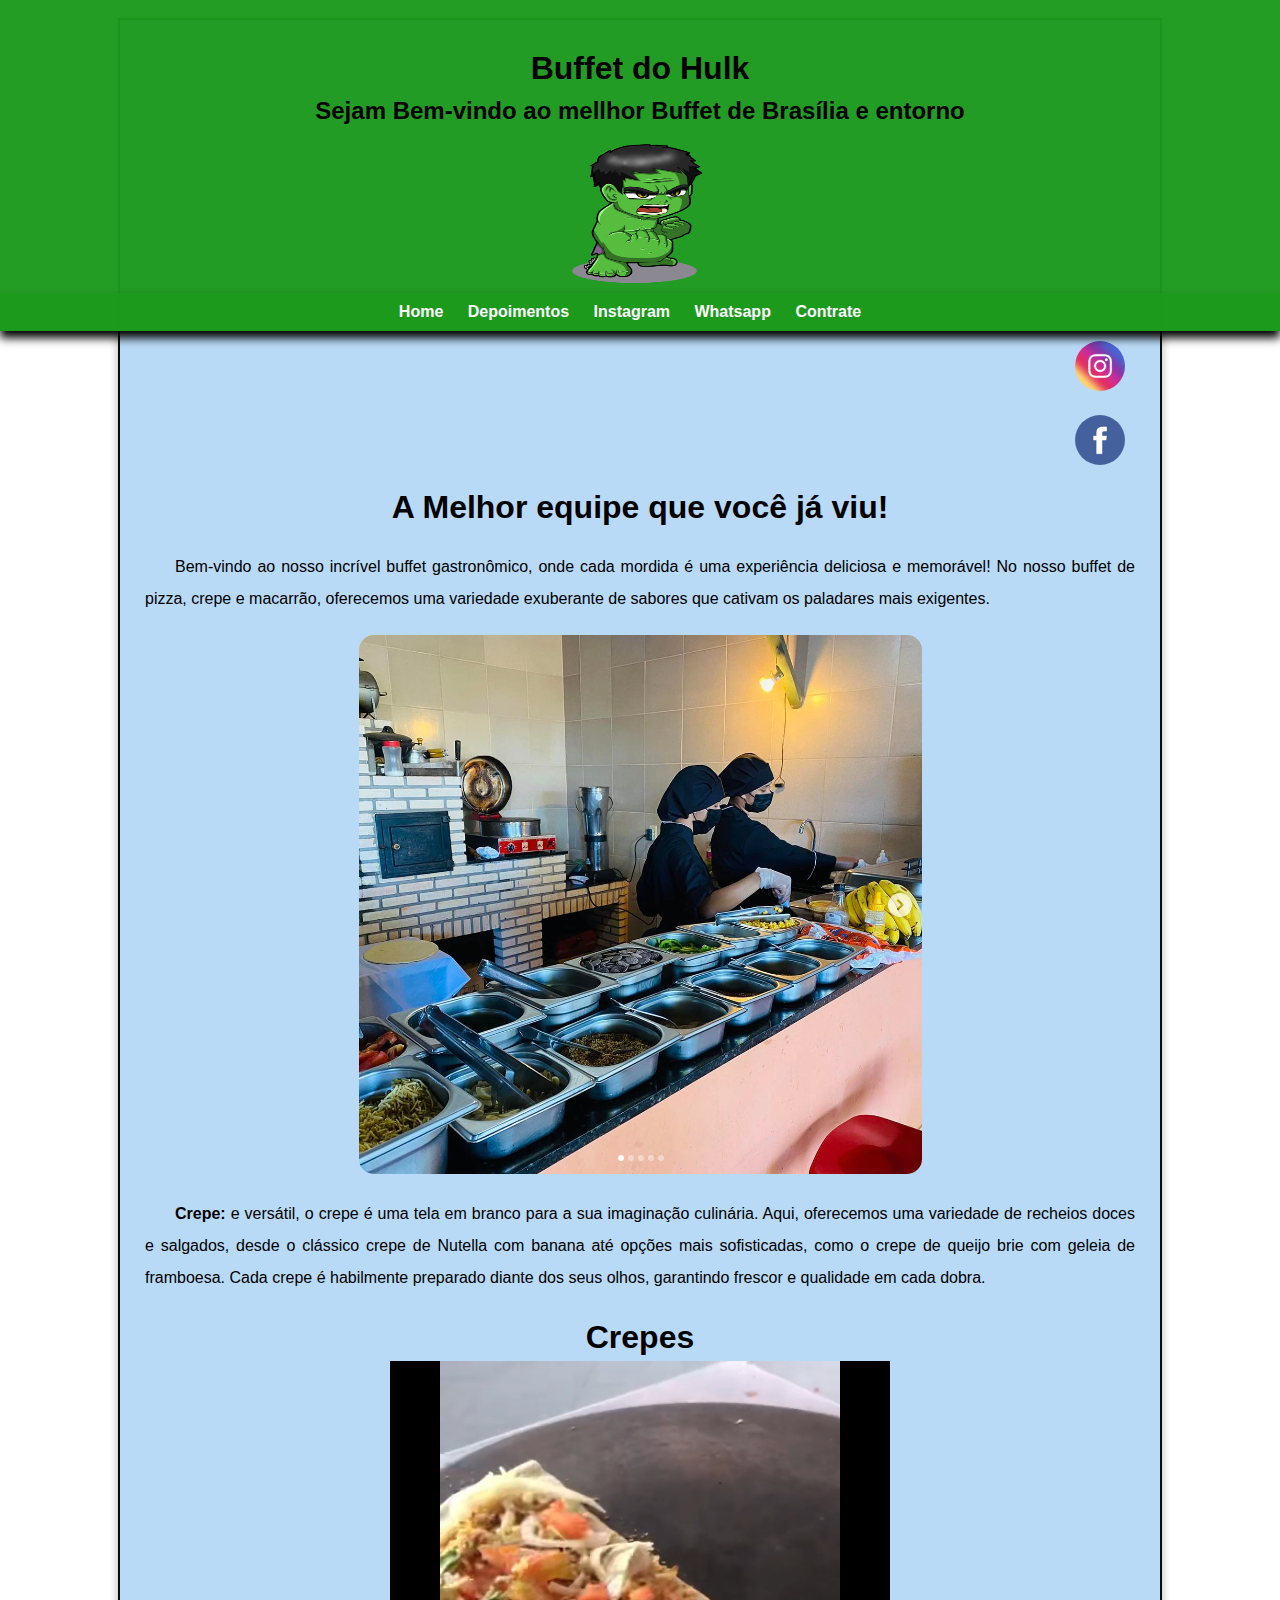
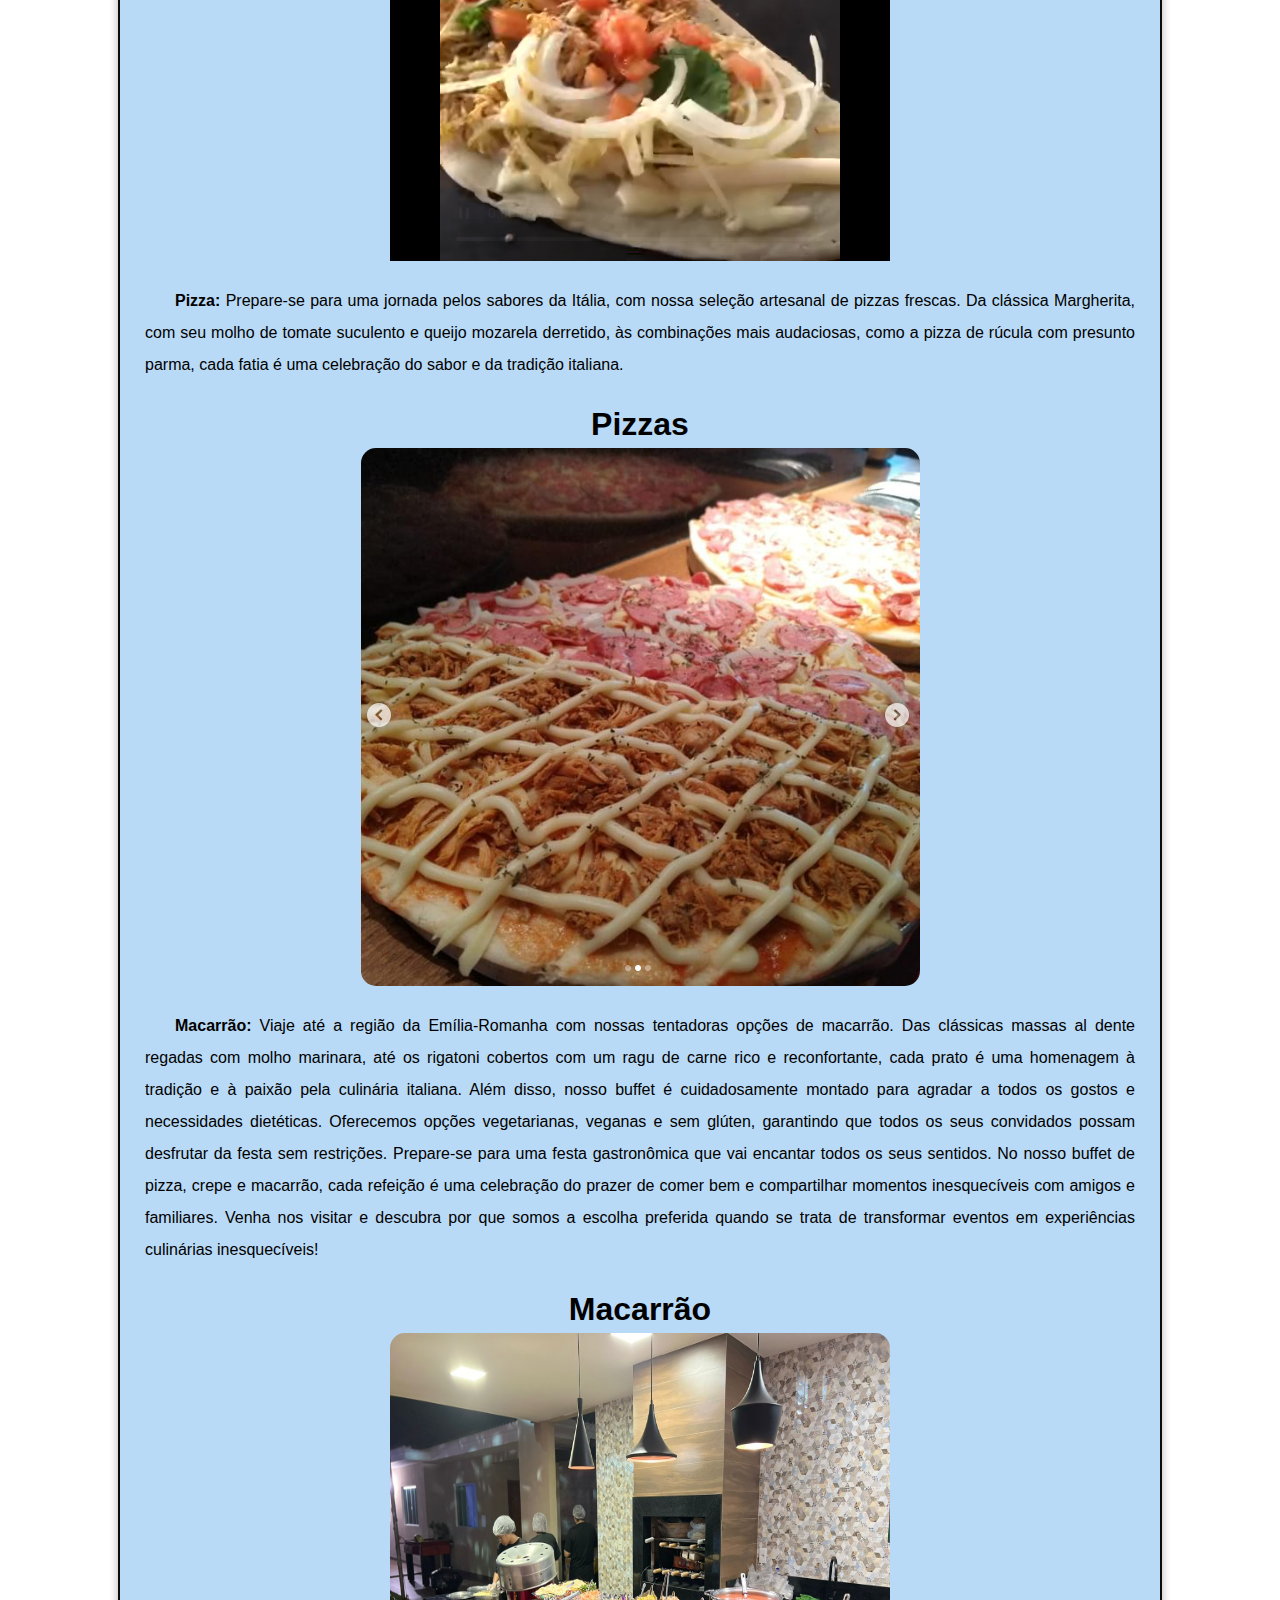
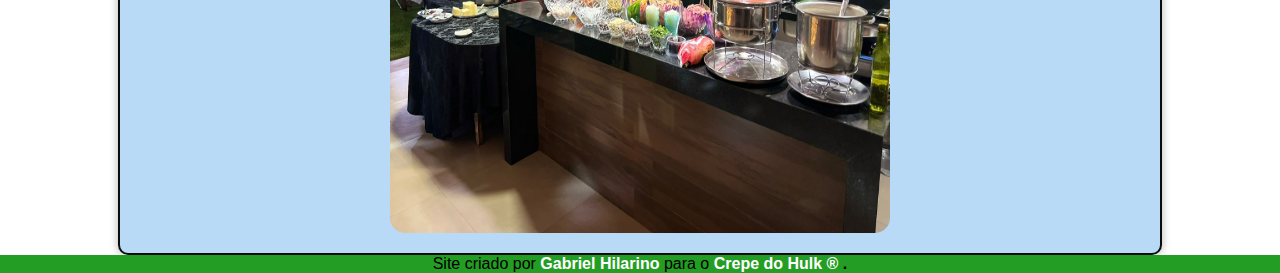
==== commit 744a0435: "uma mudança" ====
--- a/index.html
+++ b/index.html
@@ -9,6 +9,8 @@
     <title>Crepe do Hulk</title>
     <link rel="stylesheet" href="https://fonts.googleapis.com/css2?family=Material+Symbols+Outlined:opsz,wght,FILL,GRAD@20..48,100..700,0..1,-50..200" />
   </head>
+
+  
   <header>
     <h1 id="buffet">Buffet do Hulk </h1>
     <h2>Sejam Bem-vindo ao mellhor Buffet de Brasília e entorno</h2>
@@ -32,12 +34,14 @@
   </nav>
 </menu>
    
-  </header>
+</header>
+
   <br>
   
-  
   <body onresize="mudouTamanho()">
+
     <main>
+      
       
       <section id="redes-sociais">
 
@@ -63,11 +67,12 @@
         <h1  id="crepe">Crepes</h1>
 
         
-          <div class="video">
+          <div class="video" >
             
             <object width="500" height="500">
-              <embed width="500" height="500" src="imagens/Snapinsta.app_video_GFQg_xCtZwR1o5ECALv3_j0mxRIMbkYLAAAF.mp4">
+              <embed width="500" height="500" src="imagens/Snapinsta.app_video_GFQg_xCtZwR1o5ECALv3_j0mxRIMbkYLAAAF.mp4" >
             </object>
+          
 
             
             <p><strong>Pizza:</strong> Prepare-se para uma jornada pelos sabores da Itália, com nossa seleção artesanal de pizzas frescas. Da clássica Margherita, com seu molho de tomate suculento e queijo mozarela derretido, às combinações mais audaciosas, como a pizza de rúcula com presunto parma, cada fatia é uma celebração do sabor e da tradição italiana.</p>
--- a/style.css
+++ b/style.css
@@ -21,6 +21,9 @@
     padding-top: 40px;
     min-height: 150px;
     background-color: rgba(28, 153, 28, 0.966);
+    padding-right: 40px;
+    position: sticky;
+   
     
 }
 p{
@@ -58,6 +61,7 @@
     background-color: rgba(28, 153, 28, 0.966) ;
     padding: 10px;
     box-shadow: 0px 7px 9px black;
+    padding-right: 30px;
 }
 nav > a{
     color: white;
@@ -88,8 +92,10 @@
     
  }
 
+
  section#redes-sociais{
     text-align: right;
+    padding: 5px;
 }
 section#redes-sociais img:hover{
     border: 2px solid rgba(226, 14, 14, 0.575);
@@ -147,18 +153,61 @@
     text-align: center;
 }
 
+input#icadastro[type=submit]{
+    display: block;
+    color: white;
+    background-color: green;
+    font-size: 1em;
+    width: 100%;
+    height: 30px;
+    border: none;
+    border-radius: 5px;
+    cursor: pointer;
+}
+input#icadastro[type=submit]:hover{
+    background-color: rgba(0, 128, 0, 0.575);
+}
+fieldset{
+    background-image: linear-gradient(340deg, #9d96fd 0, #7982f6 25%, #4870ee 50%, #005fe6 75%, #0051df 100%);
+    border-radius: 5px;
+    border: none;
+}
+legend{
+    display: block;
+    margin: 0px auto;
+    position: absolute;
+    color: white;
+    padding-top: 5px;
+    padding-bottom: 5px;
+    padding-left: 5px;
+}
+.inputs{
+    color: white;
+    padding-top: 20px;
+}
+input{
+    height: 30px;
+    width: 30%;
+    border-radius: 5px;
+    border: none;
+    }
+ input:hover{
+    transform: translate(-3px , -3px)
+ }   
+
 /* Para Celulares */
 
    @media screen and (min-width: 300px) and (max-width: 600px) {
 
         *{
             width: 100%;
-        }
+            
+        }
+      
        
     
       main{
-        max-width: 390px;
-        padding: 8px;
+        
         display: block;
         margin: auto;
       
@@ -197,10 +246,13 @@
             margin: auto;
             text-align: center;
         }
+        footer{
+          display: none;
+        }
        
     } 
     /* tirando o menu para pc*/
-    
+
     @media screen and (min-width: 768px) {
 
         #iburguer{
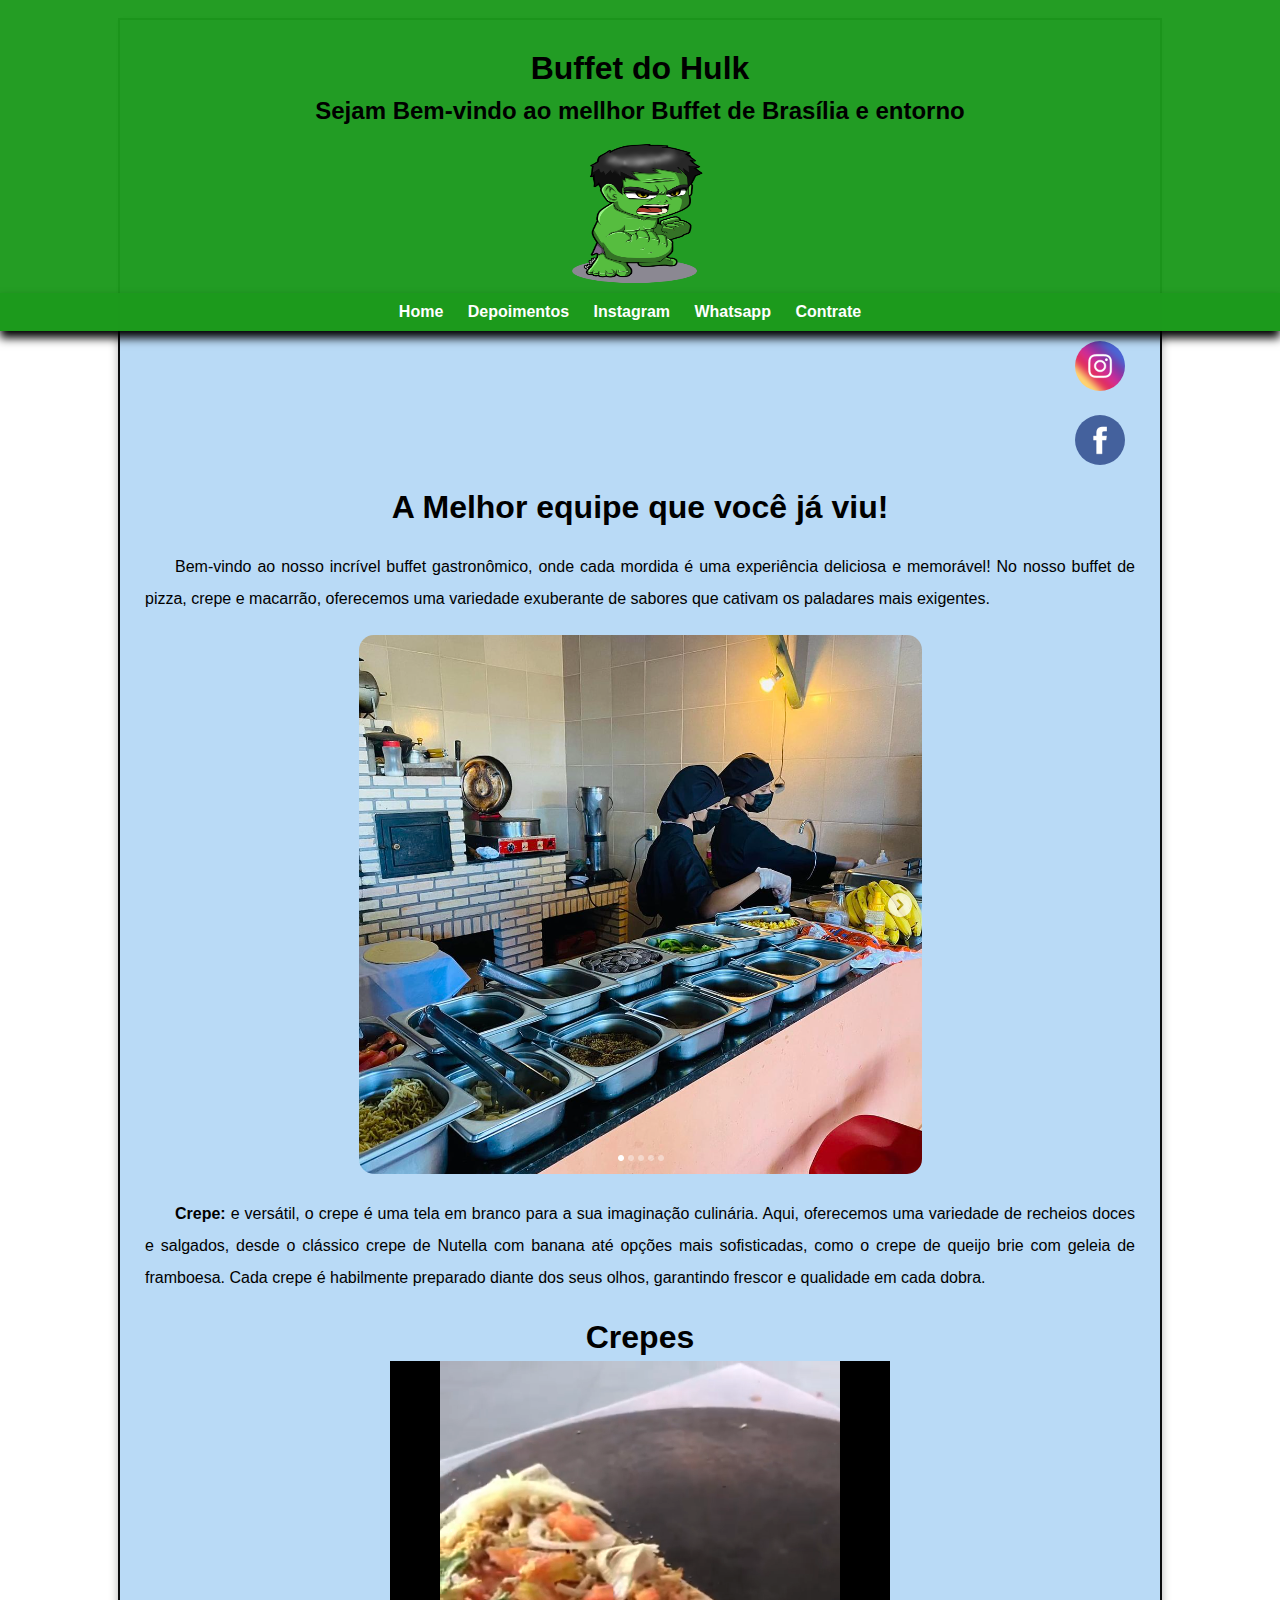
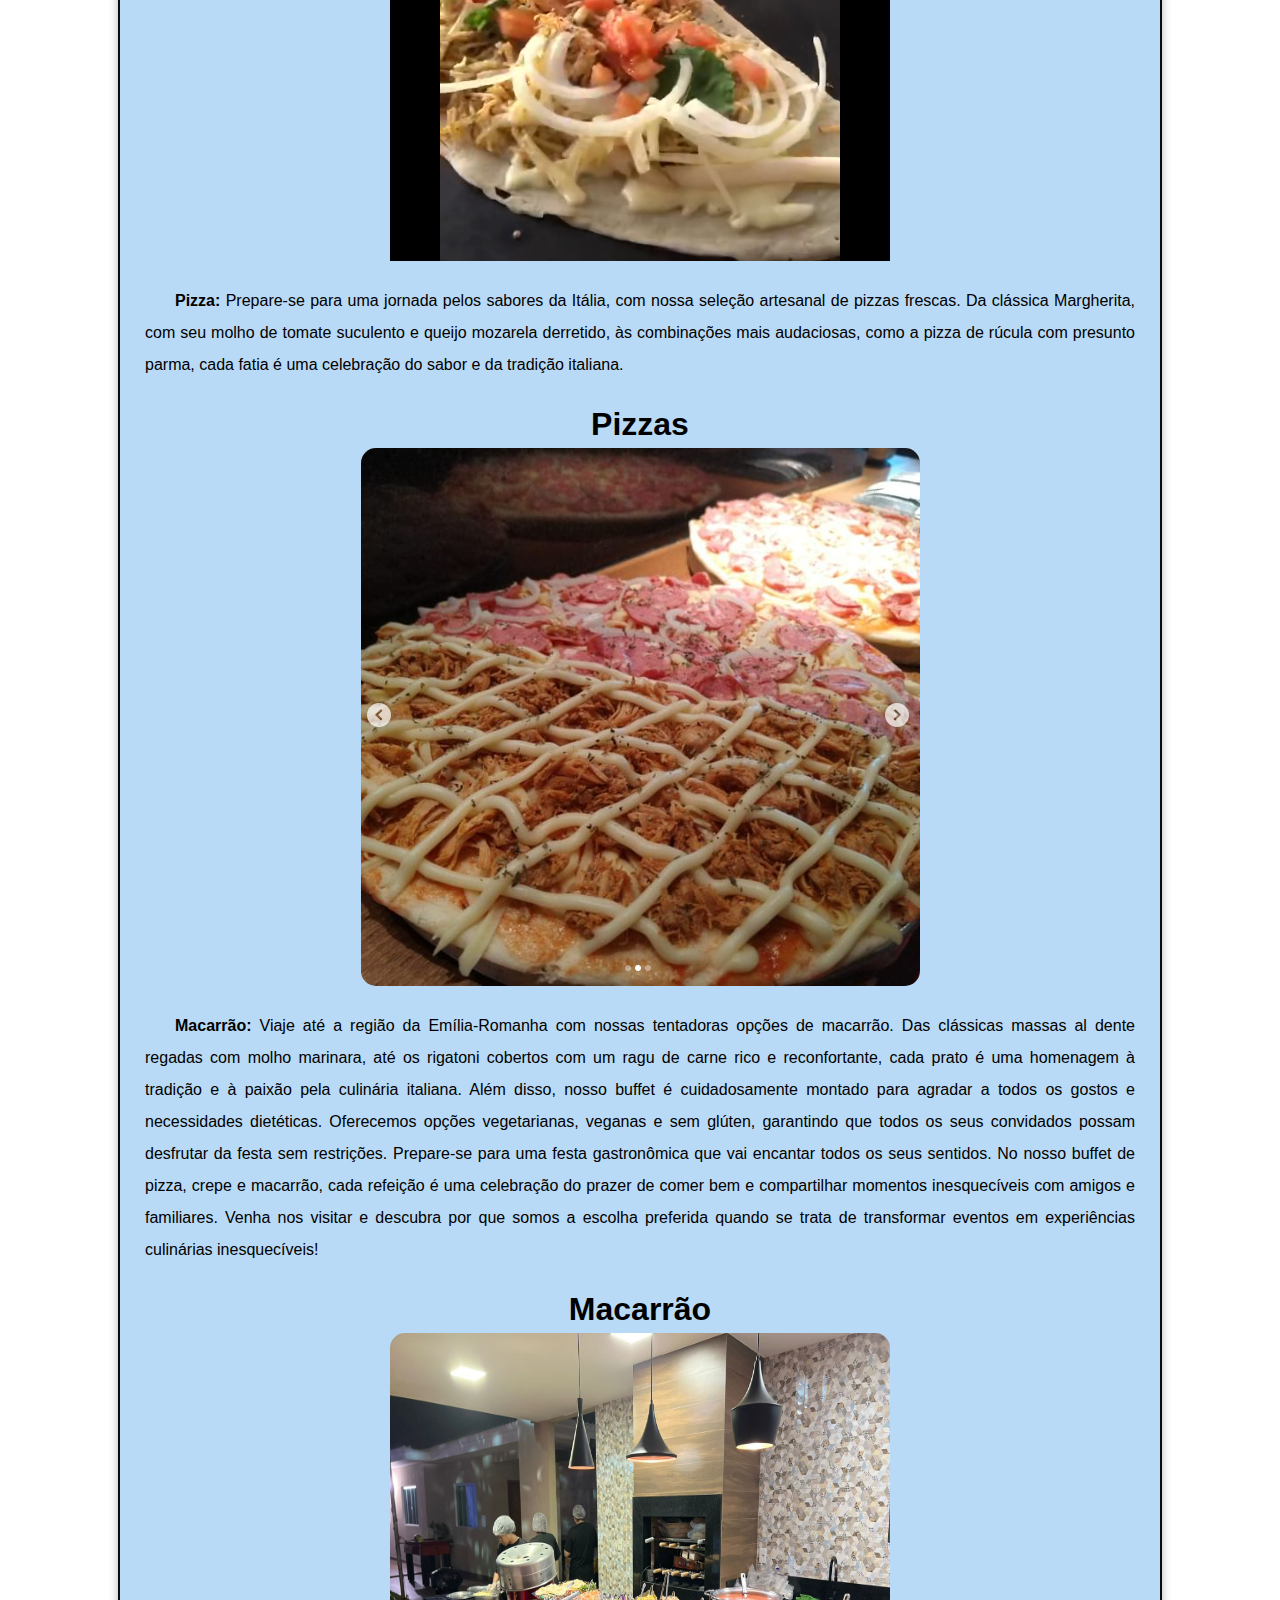
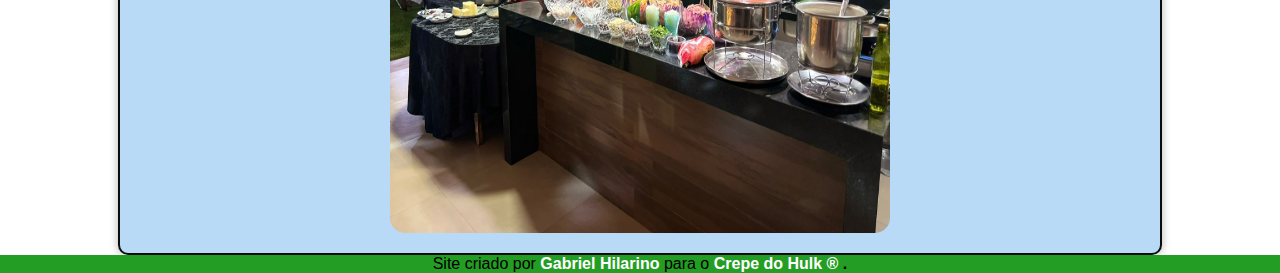
==== commit a46efdd8: "whatsapp" ====
--- a/index.html
+++ b/index.html
@@ -29,7 +29,7 @@
     <a href="index.html">Home</a>
     <a href="depoimentos.html">Depoimentos</a>
     <a href="https://www.instagram.com/crepedohulk?utm_source=ig_web_button_share_sheet&igsh=ZDNlZDc0MzIxNw==" target="_blank">Instagram</a>
-    <a href="">Whatsapp</a>
+    <a href="https://wa.me/5561993348370" target="_blank">Whatsapp</a>
     <a href="contrato.html">Contrate</a>
   </nav>
 </menu>
